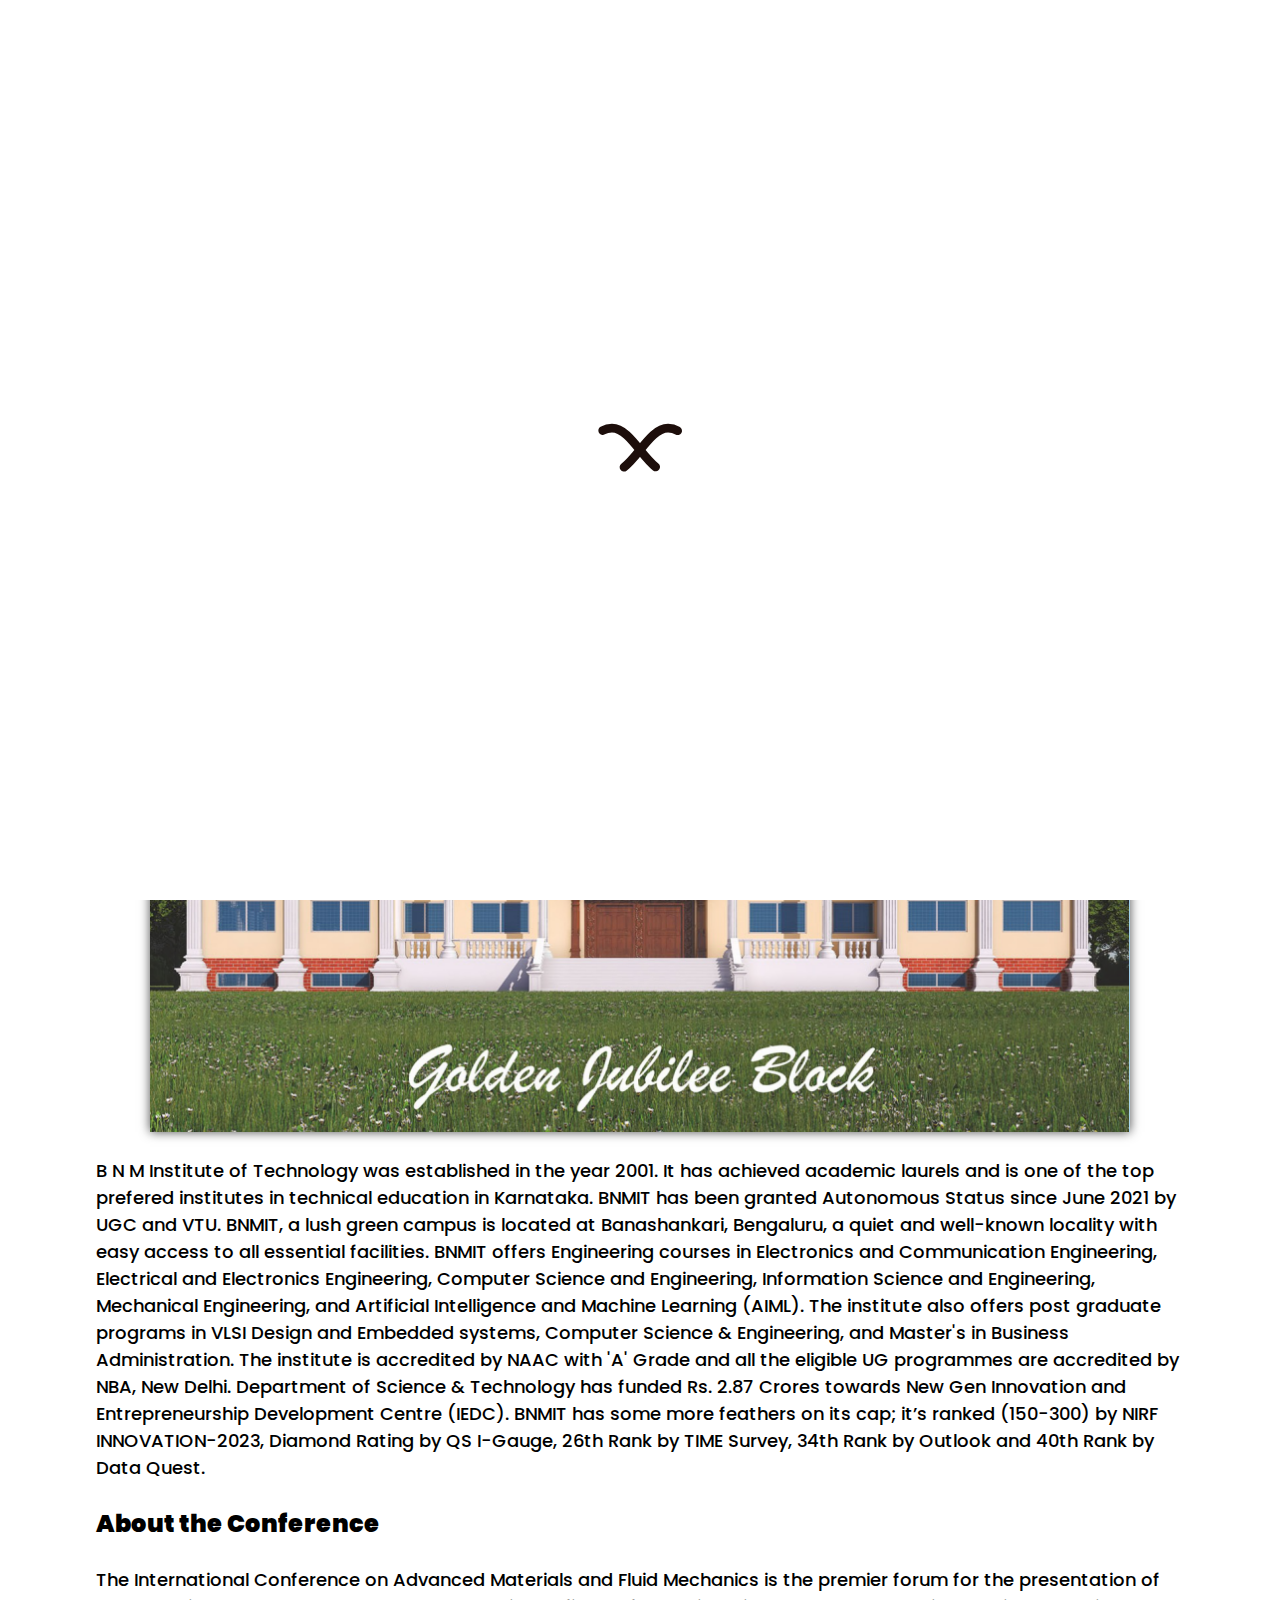
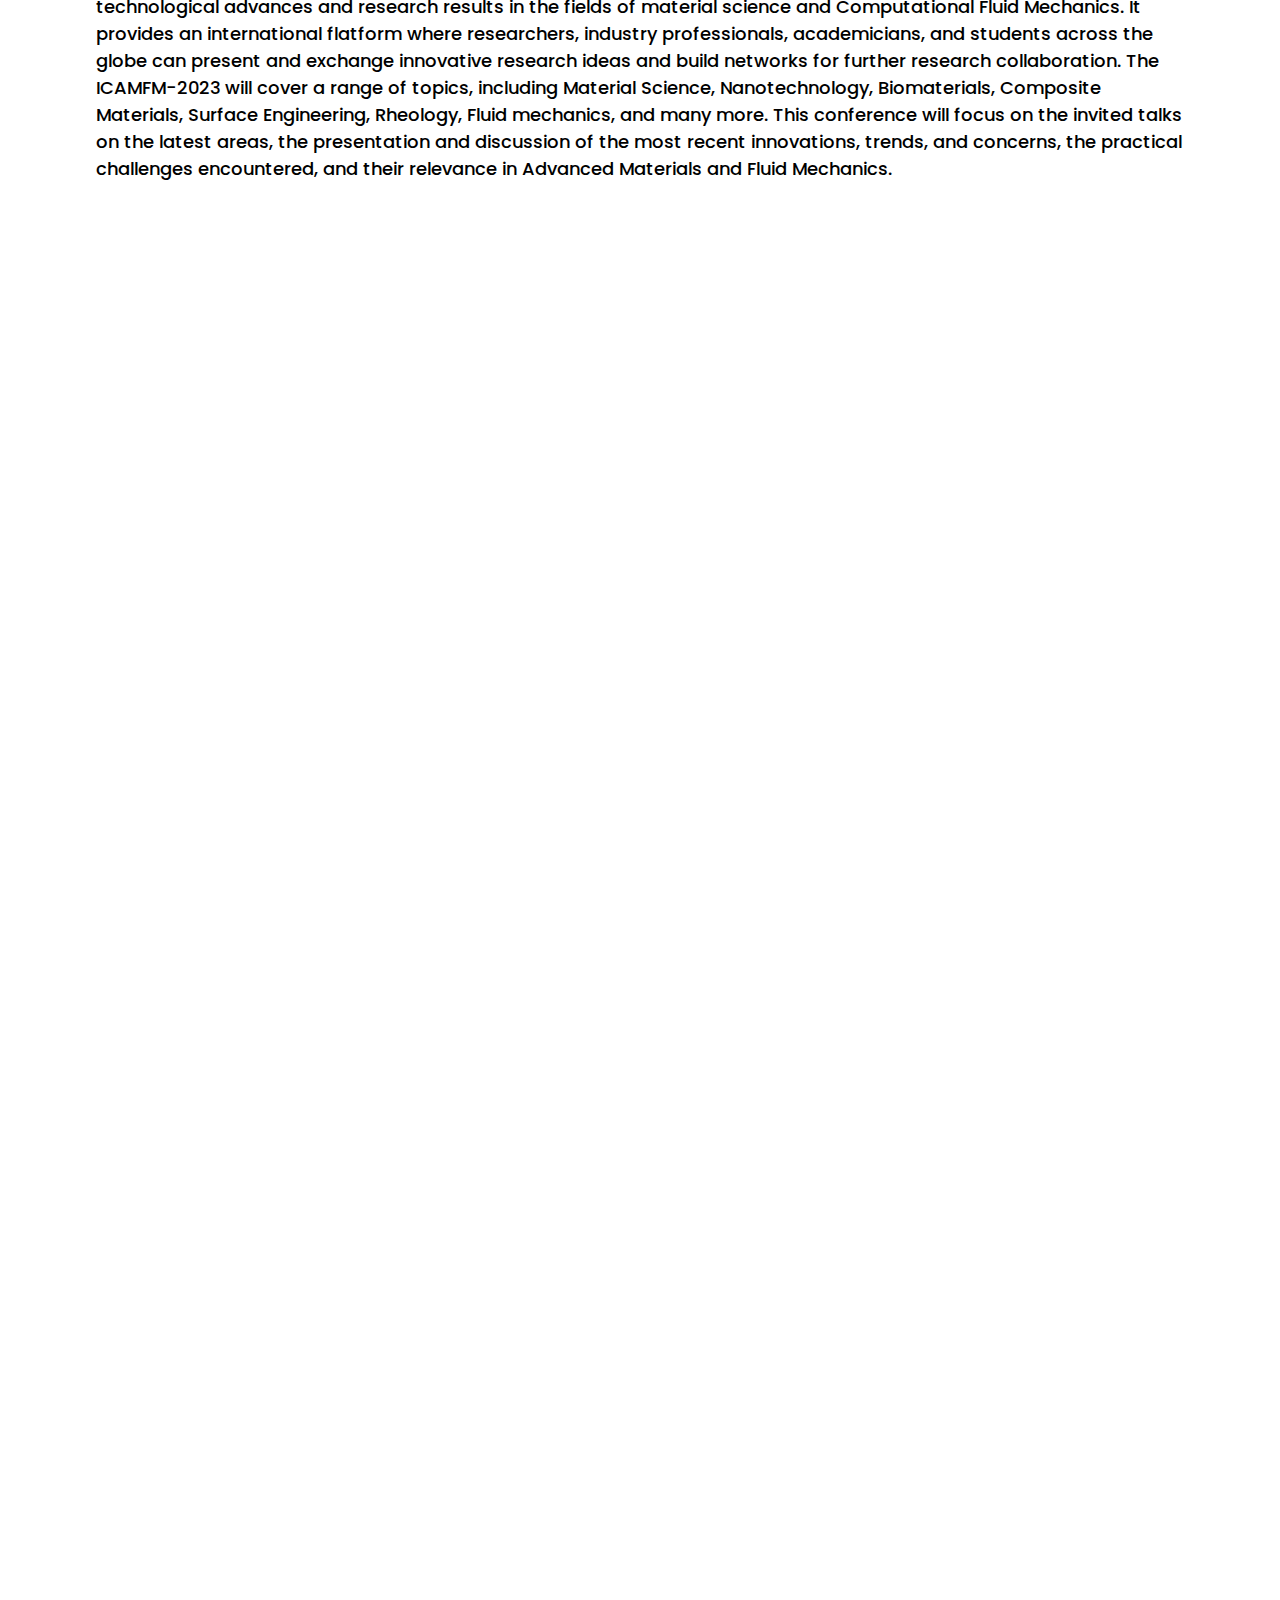
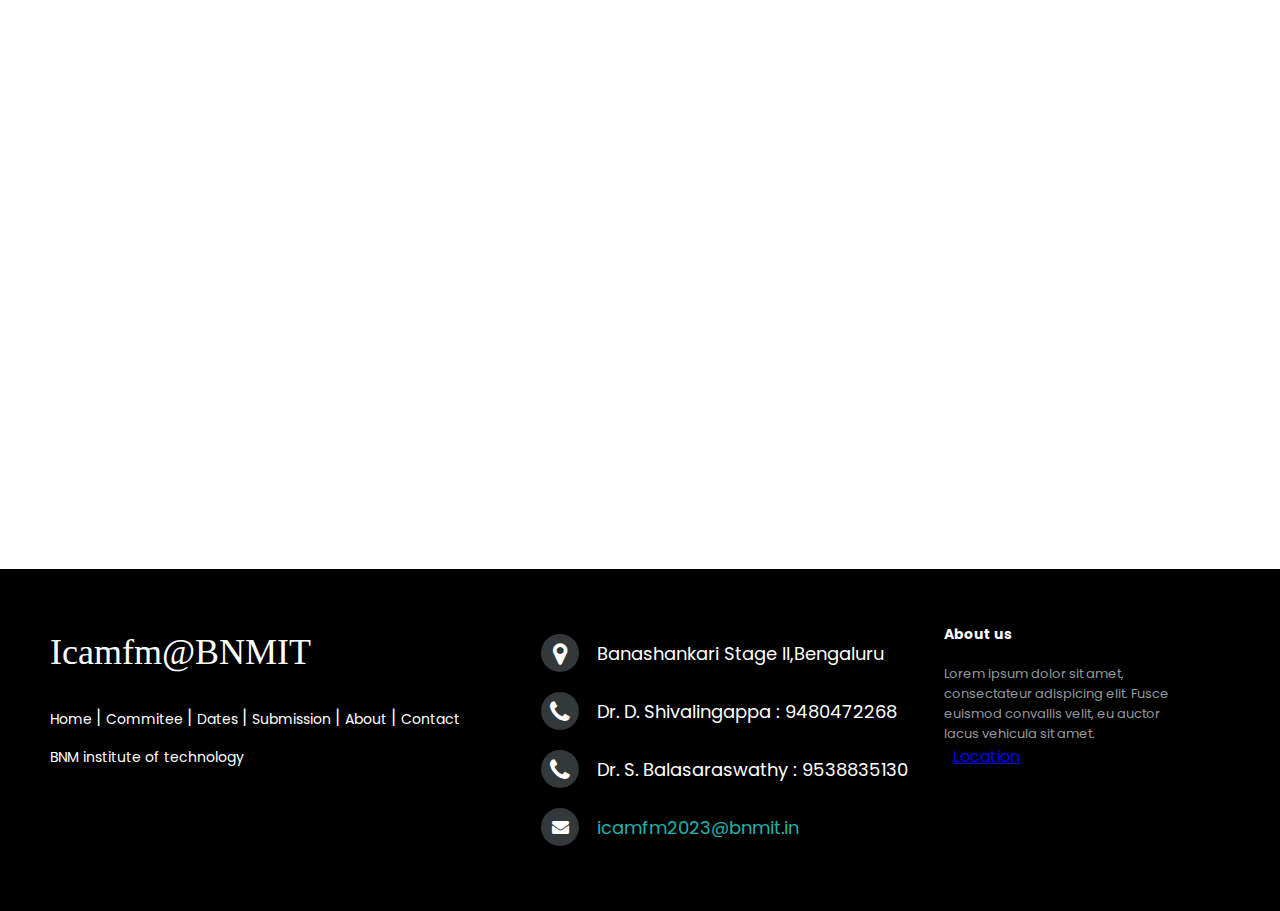
==== about.html @ 5b6c4b41 "Added About Page" ====
<!DOCTYPE html>
<html lang="en">

<head>
    <meta charset="UTF-8" />
    <meta http-equiv="X-UA-Compatible" content="IE=edge" />
    <meta name="viewport" content="width=device-width, initial-scale=1.0" />
    <link rel="icon" type="image/x-icon" href="images/favicon.ico" />
    <title>ICAMFM BNMIT</title>
    <link rel="stylesheet" href="css/callforpaper.css">
    <!-- <link rel="stylesheet" href="css/index.css"> -->
    <link href="https://cdn.jsdelivr.net/npm/bootstrap@5.3.0/dist/css/bootstrap.min.css" rel="stylesheet"
        integrity="sha384-9ndCyUaIbzAi2FUVXJi0CjmCapSmO7SnpJef0486qhLnuZ2cdeRhO02iuK6FUUVM" crossorigin="anonymous" />
    <link href="//fonts.googleapis.com/css?family=Montserrat" rel="stylesheet" />
    <link rel="stylesheet" href="https://cdnjs.cloudflare.com/ajax/libs/font-awesome/4.7.0/css/font-awesome.min.css">

</head>

<body>

    <section class="banner">
        <header class="header">
            <span class="logo1">
                <div class="line">
                    <img class="logo2" src="images/logo1.png" alt="#" />

                    <h2 class="logo">BNM INSTITUTE OF TECHNOLOGY</h2>
                </div>
            </span>
            <div class="nav">
                <input type="checkbox" />
                <span></span>
                <span></span>
                <div class="menu">
                    <li><a href="index.html">Home</a></li>
                    <li><a href="index.html#Commitee">Commitee</a></li>
                    <li><a href="#">Dates</a></li>
                    <li><a href="#">Submission</a></li>
                    <li><a href="#">About</a></li>
                </div>
            </div>
        </header>
    </section>


    <div class="power">
        <img src="images/ICAMFM-header.png" alt="Banner/Header image" />
        <div class="overlay">
            <h3>Powered by © ICAMFM 2023. All rights reserved.</h3>
        </div>
    </div>


    <section class="size">
        <div class="contains">
            <div class="auto-container">
                <p class="sec-title text-left">
                    <h2><strong>About BNMIT</strong> </h2>
                    <br>
                    <div class="power">
                        <img src="images/clg.png" alt="Banner/Header image" />
                    </div>
                    <br>
                    <p>

                        B N M Institute of Technology was established in the year 2001. It has achieved academic
                        laurels and is one of the top prefered institutes in technical education in Karnataka.
                        BNMIT has been granted Autonomous Status since June 2021 by UGC and VTU.
                        BNMIT, a lush green campus is located at Banashankari, Bengaluru, a quiet and well-known
                        locality with easy access to all essential facilities. BNMIT offers Engineering courses in
                        Electronics and Communication Engineering, Electrical and Electronics Engineering, Computer
                        Science and Engineering, Information Science and Engineering, Mechanical Engineering, and
                        Artificial Intelligence and Machine Learning (AIML). The institute also offers post graduate
                        programs in VLSI Design and Embedded systems, Computer Science & Engineering, and
                        Master's in Business Administration. The institute is accredited by NAAC with 'A' Grade and all
                        the eligible UG programmes are accredited by NBA, New Delhi. Department of Science &
                        Technology has funded Rs. 2.87 Crores towards New Gen Innovation and Entrepreneurship
                        Development Centre (IEDC). BNMIT has some more feathers on its cap; it’s ranked (150-300)
                        by NIRF INNOVATION-2023, Diamond Rating by QS I-Gauge, 26th Rank by TIME Survey,
                        34th Rank by Outlook and 40th Rank by Data Quest.
                    </p>




            </div>
            <br>
            <div class="auto-container">
                <p class="sec-title text-left">
                    <h2><strong>About the Conference</strong> </h2>
                    <br>
                    <p>
                        The International Conference on Advanced Materials and Fluid Mechanics is the premier forum
                        for the presentation of technological advances and research results in the fields of material
                        science and Computational Fluid Mechanics. It provides an international flatform where
                        researchers, industry professionals, academicians, and students across the globe can present and
                        exchange innovative research ideas and build networks for further research collaboration. The
                        ICAMFM-2023 will cover a range of topics, including Material Science, Nanotechnology,
                        Biomaterials, Composite Materials, Surface Engineering, Rheology, Fluid mechanics, and many
                        more. This conference will focus on the invited talks on the latest areas, the presentation and
                        discussion of the most recent innovations, trends, and concerns, the practical challenges
                        encountered, and their relevance in Advanced Materials and Fluid Mechanics.

                    </p>




            </div>



    </section>
    <footer class="footer-distributed">
        <div class="footer-left">
            <h3>Icamfm@BNMIT<span></span></h3>

            <p class="footer-links">
                <a href="index.html" class="link-1">Home</a>

                <a href="index.html#Commitee">Commitee</a>

                <a href="#">Dates</a>

                <a href="#">Submission</a>

                <a href="about.html">About</a>

                <a href="call-for-papers.html#contact">Contact</a>
            </p>

            <p class="footer-company-name">BNM institute of technology</p>
        </div>

        <div class="footer-center">
            <div>
                <i class="fa fa-map-marker"></i>
                <p><span></span>Banashankari Stage II,Bengaluru</p>
            </div>

            <div class="placing">
                <i class="fa fa-phone"></i>
                <p>Dr. D. Shivalingappa : 9480472268</p>
            </div>
            <div class="placing">
                <i class="fa fa-phone"></i>
                <p>Dr. S. Balasaraswathy : 9538835130</p>
            </div>

            <div>
                <i class="fa fa-envelope"></i>
                <p><a href="mailto:icamfm2023@bnmit.in">icamfm2023@bnmit.in</a></p>
            </div>
        </div>

        <div class="footer-right">
            <p class="footer-company-about">
                <span>About us</span>
                Lorem ipsum dolor sit amet, consectateur adispicing elit. Fusce
                euismod convallis velit, eu auctor lacus vehicula sit amet.
            </p>
            <i class="fa fa-map-marker"><a href="https://goo.gl/maps/9BNozf8jTQeMBoja8">Location</a></i>

        </div>
    </footer>
    <div id="preloader">
        <div id="preloader">
            <img src="images/Infinity-1s-210px.svg" alt="Preloader" class="loader">
        </div>
        <script src="callforpaper.js"></script>
        <script src="https://cdn.jsdelivr.net/npm/@popperjs/core@2.11.8/dist/umd/popper.min.js"
            integrity="sha384-I7E8VVD/ismYTF4hNIPjVp/Zjvgyol6VFvRkX/vR+Vc4jQkC+hVqc2pM8ODewa9r" crossorigin="anonymous">
        </script>

</body>

</html>
---- css/callforpaper.css ----
@import url("https://fonts.googleapis.com/css2?family=Poppins:wght@300&display=swap");

* {
  margin: 0;
  padding: 0;
  font-family: "Poppins", sans-serif;
}
.banner {
  height: 85px;
}
body {
  background-color: rgb(255, 255, 255);
}
html {
  scroll-behavior: smooth;
}
.header {
  position: fixed;
  top: 0;
  left: 0;
  width: 100%;
  padding: 7px 2px 8px 20px;
  z-index: 1000;
  display: flex;
  justify-content: space-between;
  align-items: center;
  background: transparent;
  -webkit-transition: all ease-out 0.5s;
  -moz-transition: all ease-out 0.5s;
  -o-transition: all ease-out 0.5s;
  transition: all ease-out 0.5s;
}
.active {
  background-color: rgba(32, 32, 32, 0.56);
}
header .logo {
  color: #ffffff;
  text-transform: uppercase;
  cursor: pointer;
  display: flex;
}
.nav,
.menu {
  display: flex;
  justify-content: center;
  align-items: center;
}

.nav {
  margin-right: 61px;
  position: relative;
  background-color: #fff;
  padding: 10px;
  transition: 0.5s;
  border-radius: 50px;
  overflow: hidden;
  box-shadow: 0 8px 15px rgba(0, 0, 0, 0.2);
}

.menu {
  margin: 0;
  padding: 0;
  width: 0;
  overflow: hidden;
  transition: 0.5s;
}

.nav input:checked ~ .menu {
  width: 450px;
}

.menu li {
  list-style: none;
  margin: 0 10px;
}

.menu li a {
  text-decoration: none;
  color: #666;
  text-transform: uppercase;
  font-weight: 600;
  transition: 0.5s;
}

.menu li a:hover {
  color: #161919;
}

.nav input {
  width: 48px;
  height: 41px;
  cursor: pointer;
  opacity: 0;
}

.nav span {
  position: absolute;
  left: 21px;
  width: 29px;
  height: 4px;
  border-radius: 50px;
  background-color: #666;
  pointer-events: none;
  transition: 0.5s;
}

.nav input:checked ~ span {
  background-color: #f974a1;
}

.nav span:nth-child(2) {
  transform: translateY(-8px);
}

.nav input:checked ~ span:nth-child(2) {
  transform: translateY(0) rotate(-45deg);
}
.nav span:nth-child(3) {
  transform: translateY(8px);
}

.nav input:checked ~ span:nth-child(3) {
  transform: translateY(0) rotate(45deg);
}

/* section {
  height: 100vh;
  width: 100%;
} */

.logo1 {
  display: flex;
  justify-content: space-between;
  align-items: flex-end;
}

.logo2 {
  width: 7vw;
}
.line {
  display: flex;
  justify-content: space-between;
  align-items: center;
}
.power {
  margin-top: 50px;
  display: flex;
  justify-content: center;
  align-items: center;
  position: relative;
}
.overlay {
  position: absolute;
  top: -11px;
  left: 50%;
  transform: translate(-50%, -50%);
  z-index: 2;
  display: flex;
  text-align: center;
  color: rgb(49, 48, 48);
}
@import url("https://fonts.googleapis.com/css2?family=Nunito:wght@500;700&display=swap");
.overlay h3 {
  font-family: "Nunito", sans-serif;
  color: #373636;
  margin-bottom: 10px;
}
.power img {
  max-width: 90%;
  height: auto;
  box-shadow: 0 0 10px rgba(0, 0, 0, 0.7);
  display: block;
  margin: 0 auto;
}
.contains {
  margin-right: 7.5%;
  margin-left: 7.5%;
  margin-top: 5%;
  width: 85%;
  height: 350vh;
  border-color: brown;
}
strong {
  position: relative;
}
strong::after {
  content: "";
  position: absolute;
  bottom: -0.125rem;
  left: -0.5rem;
  right: -0.5rem;
  height: 0.75rem;
  z-index: -1;
  background-image: url("https://s3-us-west-2.amazonaws.com/s.cdpn.io/664131/underline.svg");
  background-repeat: no-repeat;
  background-size: cover;
}
.power h3 {
  font-size: 18px;
  font-family: "Open Sans", Verdana, Geneva, Tahoma, sans-serif;
}
.line h2 {
  font-family: "Poppins", sans-serif !important;
  font-size: 25px;
}
.wrapper {
  position: absolute;
  top: 9.4%;
  left: 50%;
  transform: translate(-50%, -50%);
}

.link_wrapper {
  position: relative;
}

.wrapper a {
  display: block;
  width: 250px;
  height: 50px;
  line-height: 50px;
  font-weight: bold;
  text-decoration: none;
  background: #333;
  text-align: center;
  color: #fff;
  text-transform: uppercase;
  letter-spacing: 1px;
  border: 3px solid #333;
  transition: all 0.35s;
}

.icon {
  width: 50px;
  height: 50px;
  border: 3px solid transparent;
  position: absolute;
  transform: rotate(45deg);
  right: 0;
  top: 0;
  z-index: -1;
  transition: all 0.35s;
}

.icon svg {
  width: 30px;
  position: absolute;
  top: calc(50% - 15px);
  left: calc(50% - 15px);
  transform: rotate(-45deg);
  fill: #2ecc71;
  transition: all 0.35s;
}

.wrapper a:hover {
  width: 200px;
  border: 3px solid #2ecc71;
  background: transparent;
  color: #2ecc71;
}

.wrapper a:hover + .icon {
  border: 3px solid #2ecc71;
  right: -25%;
}

P {
  font-size: 18px;
  font-weight: 500;
}
.sec-title1 h2 {
  display: flex;
  align-items: center;
  justify-content: center;
  font-style: italic;
  font-size: 18px;
}
.Submission {
  position: relative;
  top: 30px;
}
h3 {
  font-weight: bold;
}
.alert-heading {
  font-weight: 900;
}
.alert > p {
  font-weight: 400;
}

.alert a {
  display: block;
  width: 250px;
  height: 50px;
  line-height: 50px;
  font-weight: bold;
  text-decoration: none;
  background: #333;
  text-align: center;
  color: #fff;
  text-transform: uppercase;
  letter-spacing: 1px;
  border: 3px solid #333;
  transition: all 0.35s;
}
.alert a:hover {
  width: 300px;
  border: 3px solid #2ecc71;
  background: transparent;
  color: #2ecc71;
}
.contact a:hover {
  width: 300px;
  border: 3px solid #2ecc71;
  background: transparent;
  color: #2ecc71;
}
.container a {
  display: block;
  width: 250px;
  height: 50px;
  line-height: 50px;
  font-weight: bold;
  text-decoration: none;
  background: #333;
  text-align: center;
  color: #fff;
  text-transform: uppercase;
  letter-spacing: 1px;
  border: 3px solid #333;
  transition: all 0.35s;
  position: relative;
  left: 20px;
  bottom: 8px;
  text-decoration: none;
}
.container {
  display: flex;
  justify-content: space-between;
  align-items: center;
}
.center a {
  display: block;
  width: 250px;
  height: 50px;
  line-height: 50px;
  font-weight: bold;
  text-decoration: none;
  background: #333;
  text-align: center;
  color: #fff;
  text-transform: uppercase;
  letter-spacing: 1px;
  border: 3px solid #333;
  transition: all 0.35s;
}
.center a:hover {
  width: 300px;
  border: 3px solid #2ecc71;
  background: transparent;
  color: #2ecc71;
}
.contact {
  display: inline-flex;
  position: relative;
}
.size {
  position: relative;
  height: 380vh;
}
.footer-distributed {
  background: #000;
  box-shadow: 0 1px 1px 0 rgba(0, 0, 0, 0.12);
  box-sizing: border-box;
  width: 100%;
  text-align: left;
  font: bold 16px sans-serif;
  padding: 55px 50px;
}

.footer-distributed .footer-left,
.footer-distributed .footer-center,
.footer-distributed .footer-right {
  display: inline-block;
  vertical-align: top;
}

/* Footer left */

.footer-distributed .footer-left {
  width: 40%;
}

/* The company logo */

.footer-distributed h3 {
  color: #ffffff;
  font: normal 36px "Open Sans", cursive;
  margin: 0;
}

.footer-distributed h3 span {
  color: lightseagreen;
}

/* Footer links */

.footer-distributed .footer-links {
  color: #ffffff;
  margin: 20px 0 12px;
  padding: 0;
}

.footer-distributed .footer-links a {
  display: inline-block;
  line-height: 1.8;
  font-weight: 400;
  text-decoration: none;
  color: inherit;
}

.footer-distributed .footer-company-name {
  color: #ffffff;
  font-size: 14px;
  font-weight: normal;
  margin: 0;
}

/* Footer Center */

.footer-distributed .footer-center {
  width: 35%;
}

.footer-distributed .footer-center i {
  background-color: #33383b;
  color: #ffffff;
  font-size: 25px;
  width: 38px;
  height: 38px;
  border-radius: 50%;
  text-align: center;
  line-height: 42px;
  margin: 10px 15px;
  vertical-align: middle;
}

.footer-distributed .footer-center i.fa-envelope {
  font-size: 17px;
  line-height: 38px;
}

.footer-distributed .footer-center p {
  display: inline-block;
  color: #ffffff;
  font-weight: 400;
  vertical-align: middle;
  margin: 0;
}

.footer-distributed .footer-center p span {
  display: block;
  font-weight: normal;
  font-size: 14px;
  line-height: 2;
}

.footer-distributed .footer-center p a {
  color: lightseagreen;
  text-decoration: none;
}

.footer-distributed .footer-links a:before {
  content: "|";
  font-weight: 300;
  font-size: 20px;
  left: 0;
  color: #fff;
  display: inline-block;
  padding-right: 5px;
}

.footer-distributed .footer-links .link-1:before {
  content: none;
}

/* Footer Right */

.footer-distributed .footer-right {
  width: 20%;
}

.footer-distributed .footer-company-about {
  line-height: 20px;
  color: #92999f;
  font-size: 13px;
  font-weight: normal;
  margin: 0;
}

.footer-distributed .footer-company-about span {
  display: block;
  color: #ffffff;
  font-size: 14px;
  font-weight: bold;
  margin-bottom: 20px;
}

.footer-distributed .footer-icons {
  margin-top: 25px;
}

.footer-distributed .footer-icons i {
  display: inline-block;
  width: 35px;
  height: 35px;
  cursor: pointer;
  background-color: #33383b;
  border-radius: 2px;

  font-size: 20px;
  color: #ffffff;
  text-align: center;
  line-height: 35px;

  margin-right: 3px;
  margin-bottom: 5px;
}
.footer-left p {
  font-size: 14px;
}
@media (max-width: 430px) {
  .contains {
    margin-left: 9%;
    width: 82%;
    margin-right: 5% !important;
    text-align: justify;
  }
  /* .wrapper {
    position: absolute;
    top: 69%;
    left: 53%;
    transform: translate(-50%, -50%);
  } */
  .container {
    display: table-row;
  }
  .contact {
    display: table-row;
  }

  .size {
    height: 673vh !important;
  }

  .footer-distributed {
    font: bold 14px sans-serif;
  }

  .footer-distributed .footer-left,
  .footer-distributed .footer-center,
  .footer-distributed .footer-right {
    display: block;
    width: 100%;
    margin-bottom: 40px;
    text-align: center;
  }

  .footer-distributed .footer-center i {
    margin-left: 0;
  }
  .placing {
    width: 225px;
  }
  .footer-center {
    width: 20px;
  }
  .image-container img {
    width: 100%;
    height: 525px;
  }
  .image-container::after {
    height: 525px;
  }
  .overlay h3 {
    font-size: 0.5em;
  }
  .nav {
    display: none !important;
  }
  .logo2 {
    width: 16vw;
  }
  h2 {
    font-size: 17px;
  }
  .Commitee {
    height: 124vh;
  }
  /* Adjust card width and margin */
  .card {
    width: 100%;
    margin: 10px;
    height: auto;
    min-height: unset;
  }

  .card .card-img {
    transform: unset;
    margin: 0;
  }

  .card:hover .card-img {
    transform: unset;
  }

  .card-content {
    padding-left: 10px;
    padding-right: 10px;
  }

  .btn {
    min-width: 30px;
    margin: 5px;
  }

  .slider {
    height: auto;
    min-height: 250px;
  }

  .slider:after,
  .slider:before {
    display: none;
  }
  .Commitee > img {
    display: flex;
    align-items: center;
    justify-content: center;
    position: relative;
    left: 0px;
    top: 90px;
    width: 390px;
  }
  .contains {
    height: 690vh;
  }
  .line h2 {
    font-size: 18px;
  }
  .wrapper {
    position: absolute;
    top: 10.54%;
    left: 50%;
    transform: translate(-50%, -50%);
  }
  .wrapper a {
    display: block;
    width: 200px;
    height: 40px;
    line-height: 40px;
    font-weight: bold;
    text-decoration: none;
    background: #333;
    text-align: center;
    color: #fff;
    text-transform: uppercase;
    letter-spacing: 1px;
    border: 3px solid #333;
    transition: all 0.35s;
  }
}
#preloader {
  position: fixed;
  top: 0;
  left: 0;
  width: 100%;
  height: 100%;
  background-color: #fff;
  z-index: 9999;
  opacity: 1;
  transition: opacity 0.5s ease-in;
}

#preloader.fade-out {
  opacity: 0;
}

.loader {
  width: 130px;
  height: 130px;
  animation: spin 1s linear infinite;
  position: absolute;
  top: 50%;
  left: 50%;
  transform: translate(-50%, -50%);
}

.loader-circle {
  fill: none;
  stroke: #3498db;
  stroke-width: 8;
  stroke-dasharray: 150;
  stroke-dashoffset: 0;
  animation: dash 1.5s ease-in-out infinite;
}

/* @keyframes spin {
  0% {
    transform: rotate(0deg);
  }
  100% {
    transform: rotate(360deg);
  }
} */

@keyframes dash {
  0% {
    stroke-dashoffset: 150;
  }
  50% {
    stroke-dashoffset: 0;
  }
  100% {
    stroke-dashoffset: -150;
  }
}
---- css/index.css ----
@import url("https://fonts.googleapis.com/css?family=Poppins:200,300,400,500,600,700,800,900&display=swap");
* {
  margin: 0;
  padding: 0;
  box-sizing: border-box;
  font-family: "Poppins", sans-serif !important;
}
html {
  scroll-behavior: smooth;
}
.header {
  position: fixed;
  top: 0;
  left: 0;
  width: 100%;
  padding: 7px 2px 8px 20px;
  z-index: 1000;
  display: flex;
  justify-content: space-between;
  align-items: center;
  background: transparent;
  -webkit-transition: all ease-out 0.5s;
  -moz-transition: all ease-out 0.5s;
  -o-transition: all ease-out 0.5s;
  transition: all ease-out 0.5s;
}
.active {
  background-color: rgba(32, 32, 32, 0.56);
}
header .logo {
  color: #ffffff;
  text-transform: uppercase;
  cursor: pointer;
  display: flex;
}
body {
  min-height: 100vh;
  font-family: "Open Sans", Verdana, Geneva, Tahoma, sans-serif;
  background: rgb(240, 240, 240);
}

.nav,
.menu {
  display: flex;
  justify-content: center;
  align-items: center;
}

.nav {
  margin-right: 61px;
  position: relative;
  background-color: #fff;
  padding: 10px;
  transition: 0.5s;
  border-radius: 50px;
  overflow: hidden;
  box-shadow: 0 8px 15px rgba(0, 0, 0, 0.2);
}

.menu {
  margin: 0;
  padding: 0;
  width: 0;
  overflow: hidden;
  transition: 0.5s;
}

.nav input:checked ~ .menu {
  width: 450px;
}

.menu li {
  list-style: none;
  margin: 0 10px;
}

.menu li a {
  text-decoration: none;
  color: #666;
  text-transform: uppercase;
  font-weight: 600;
  transition: 0.5s;
}

.menu li a:hover {
  color: #161919;
}

.nav input {
  width: 48px;
  height: 41px;
  cursor: pointer;
  opacity: 0;
}

.nav span {
  position: absolute;
  left: 21px;
  width: 29px;
  height: 4px;
  border-radius: 50px;
  background-color: #666;
  pointer-events: none;
  transition: 0.5s;
}

.nav input:checked ~ span {
  background-color: #f974a1;
}

.nav span:nth-child(2) {
  transform: translateY(-8px);
}

.nav input:checked ~ span:nth-child(2) {
  transform: translateY(0) rotate(-45deg);
}
.nav span:nth-child(3) {
  transform: translateY(8px);
}

.nav input:checked ~ span:nth-child(3) {
  transform: translateY(0) rotate(45deg);
}

/* section {
  height: 100vh;
  width: 100%;
} */

.logo1 {
  display: flex;
  justify-content: space-between;
  align-items: flex-end;
}

.logo2 {
  width: 7vw;
}
.line {
  display: flex;
  justify-content: space-between;
  align-items: center;
}
.image-container {
  position: relative;
}
.image-container::after {
  content: "";
  position: absolute;
  top: 0;
  left: 0;
  width: 100%;
  height: 100vh;
  background-image: linear-gradient(
    to right top,
    #1d1d1d,
    #4e4e4e,
    #858585,
    #c0c0c0,
    #ffffff
  );
  background-image: linear-gradient(
    to right top,
    rgba(29, 29, 29, 1),
    rgba(78, 78, 78, 0.7),
    rgba(133, 133, 133, 0.6),
    rgba(192, 192, 192, 0.3),
    rgba(255, 255, 255, 0.1)
  );
  pointer-events: none;
}

.image-container img {
  width: 100%;
  height: 100vh;
}

.power {
  margin-top: 50px;
  display: flex;
  justify-content: center;
  align-items: center;
  position: relative;
}
.overlay {
  position: absolute;
  top: -11px;
  left: 50%;
  transform: translate(-50%, -50%);
  z-index: 2;
  display: flex;
  text-align: center;
  color: rgb(49, 48, 48);
}
@import url("https://fonts.googleapis.com/css2?family=Nunito:wght@500;700&display=swap");
.overlay h3 {
  font-family: "Nunito", sans-serif;
  color: #373636;
  margin-bottom: 10px;
}
.power img {
  max-width: 90%;
  height: auto;
  box-shadow: 0 0 10px rgba(0, 0, 0, 0.7);
  display: block;
  margin: 0 auto;
}
.card {
  width: 300px;
  min-width: 300px;
  height: 470px;
  background: #fff;
  border-radius: 30px;
  position: relative;
  z-index: 50;
  margin: 25px;
  cursor: pointer;
  transition: all 0.25s ease;
  box-shadow: 0px 0px 0px 0px rgba(0, 0, 0, 0.08);
}

.card:hover {
  transform: translate(0, -10px);
  box-shadow: 0px 17px 35px 0px rgba(0, 0, 0, 0.07);
}

.card h4 {
  position: absolute;
  left: 0;
  top: 0;
  padding: 15px;
}

.card i {
  position: absolute;
  right: 0;
  top: 0;
  padding: 15px;
  font-size: 1.4rem;
  line-height: 3.2rem;
}

.card .card-text {
  padding: 20px;
}

p {
  font-size: 0.8rem;
  opacity: 0.6;
  margin-top: 10px;
}

.card .card-img {
  transform: translate(90px, -10px);
  margin: 0 30px;
  display: flex;
  align-items: center;
  justify-content: center;
  transition: all 0.35s ease-out;
}

.card img {
  height: 180px;
  border-radius: 20px;
}

.card img.blur {
  position: absulute;
  filter: blur(15px);
  z-index: -1;
  opacity: 0.4;
  transform: translate(-160px, 30px);
  transition: all 0.35s ease-out;
}

.card:hover .card-img {
  transform: translate(70px, -15px);
}

.card:hover .card-img img.blur {
  transform: translate(-100px, 35px) scale(0.85);
  opacity: 0.25;
  filter: blur(20px);
}

.card-content {
  display: flex;
  align-items: center;
  justify-content: flex-start;
  width: 100%;
  overflow: auto;
  padding-top: 0px;
  padding-left: 60px;
  padding-right: 50px;
  scroll-behavior: smooth;
}

.card-content::-webkit-scrollbar {
  height: 0px;
}

.card-content:after {
  content: "";
  display: block;
  min-width: 20px;
  height: 100px;
  position: relative;
}

.btn {
  min-width: 60px;
  margin: auto 30px;
  height: 60px;
  border-radius: 20px;
  background: #fff;
  border: 0px;
  outline: none;
  cursor: pointer;
  z-index: 9999;
  box-shadow: 0px 0px 0px 0px rgba(0, 0, 0, 0.08);
  transition: all 0.25s ease;
}

.btn:hover {
  box-shadow: 0px 17px 35px 0px rgba(0, 0, 0, 0.07);
}

.btn i {
  font-size: 1.2rem;
}

.slider1 {
  display: flex;
  align-items: center;
  justify-content: center;
  background: rgb(240, 240, 240);
  width: 100%;
  height: 90vh;
  overflow: hidden;
}

.slider1:after {
  content: "";
  left: 98px;
  height: 90vh;
  position: absolute;
  width: 150px;
  z-index: 100;
  background: linear-gradient(
    90deg,
    rgb(242, 243, 248) 0%,
    rgba(242, 243, 248, 0) 100%
  );
  pointer-events: none;
}

.slider1:before {
  content: "";
  right: 98px;
  height: 90vh;
  position: absolute;
  width: 150px;
  z-index: 100;
  background: linear-gradient(
    90deg,
    rgba(242, 243, 248, 0) 0%,
    rgba(242, 243, 248, 1) 100%
  );
  pointer-events: none;
}

.Speakers {
  padding-top: 120px;
}

.Speakers-text {
  display: flex;
  align-items: center;
  justify-content: center;
  margin-bottom: 0px;
}
@import url("https://fonts.googleapis.com/css2?family=Montserrat:wght@900&display=swap");
.Speakers-text h1 {
  font-size: 2.5rem;
  font-family: "Montserrat", sans-serif;
  font-weight: 900 !important;
}
.Commitee > img {
  display: flex;
  align-items: center;
  justify-content: center;
  position: relative;
  left: 190px;
  top: 90px;
  width: 80%;
}

.Commitee {
  height: 300vh;
}

.footer-distributed {
  background: #000;
  box-shadow: 0 1px 1px 0 rgba(0, 0, 0, 0.12);
  box-sizing: border-box;
  width: 100%;
  text-align: left;
  font: bold 16px sans-serif;
  padding: 55px 50px;
  position: relative;
  bottom: 0px;
}

.footer-distributed .footer-left,
.footer-distributed .footer-center,
.footer-distributed .footer-right {
  display: inline-block;
  vertical-align: top;
}

/* Footer left */

.footer-distributed .footer-left {
  width: 40%;
}

/* The company logo */

.footer-distributed h3 {
  color: #ffffff;
  font: normal 36px "Open Sans", cursive;
  margin: 0;
}

.footer-distributed h3 span {
  color: lightseagreen;
}

/* Footer links */

.footer-distributed .footer-links {
  color: #ffffff;
  margin: 20px 0 12px;
  padding: 0;
}

.footer-distributed .footer-links a {
  display: inline-block;
  line-height: 1.8;
  font-weight: 400;
  text-decoration: none;
  color: inherit;
}

.footer-distributed .footer-company-name {
  color: #ffffff;
  font-size: 14px;
  font-weight: normal;
  margin: 0;
}

/* Footer Center */

.footer-distributed .footer-center {
  width: 35%;
}

.footer-distributed .footer-center i {
  background-color: #33383b;
  color: #ffffff;
  font-size: 25px;
  width: 38px;
  height: 38px;
  border-radius: 50%;
  text-align: center;
  line-height: 42px;
  margin: 10px 15px;
  vertical-align: middle;
}

.footer-distributed .footer-center i.fa-envelope {
  font-size: 17px;
  line-height: 38px;
}

.footer-distributed .footer-center p {
  display: inline-block;
  color: #ffffff;
  font-weight: 400;
  vertical-align: middle;
  margin: 0;
}

.footer-distributed .footer-center p span {
  display: block;
  font-weight: normal;
  font-size: 14px;
  line-height: 2;
}

.footer-distributed .footer-center p a {
  color: lightseagreen;
  text-decoration: none;
}

.footer-distributed .footer-links a:before {
  content: "|";
  font-weight: 300;
  font-size: 20px;
  left: 0;
  color: #fff;
  display: inline-block;
  padding-right: 5px;
}

.footer-distributed .footer-links .link-1:before {
  content: none;
}

/* Footer Right */

.footer-distributed .footer-right {
  width: 20%;
}

.footer-distributed .footer-company-about {
  line-height: 20px;
  color: #92999f;
  font-size: 13px;
  font-weight: normal;
  margin: 0;
}

.footer-distributed .footer-company-about span {
  display: block;
  color: #ffffff;
  font-size: 14px;
  font-weight: bold;
  margin-bottom: 20px;
}

.footer-distributed .footer-icons {
  margin-top: 25px;
}

.footer-distributed .footer-icons i {
  display: inline-block;
  width: 35px;
  height: 35px;
  cursor: pointer;
  background-color: #33383b;
  border-radius: 2px;

  font-size: 20px;
  color: #ffffff;
  text-align: center;
  line-height: 35px;

  margin-right: 3px;
  margin-bottom: 5px;
}
.progress-bar {
  background-color: #2b2d2f;
  height: 5px;
  transition: width 0.3s;
}

.news-ticker-container {
  margin-top: 40px;
  width: 100%;
  height: 40px;
  overflow: hidden;
  background-color: #3e3e3e;
  display: flex;
  align-items: center;
}

.notification-icon {
  margin-right: 10px;
  color: #fff;
}

.notification-icon img {
  height: 40px;
  width: 40px;
}

.news-ticker-wrapper {
  flex: 1;
  overflow: hidden;
}

.news-ticker {
  list-style-type: none;
  margin: 0;
  padding: 0;
  display: flex;
  animation: marquee 15s linear infinite;
}

.news-ticker li {
  padding: 0 20px;
  line-height: 40px;
  color: #fff;
  font-size: 16px;
  font-family: Arial, sans-serif;
  text-transform: uppercase;
}

@keyframes marquee {
  0% {
    transform: translateX(100%);
  }
  100% {
    transform: translateX(-100%);
  }
}

/* If you don't want the footer to be responsive, remove these media queries */

@media (max-width: 600px) {
  .news-ticker-container {
    height: auto;
    padding: 10px;
  }

  .notification-icon {
    margin-right: 5px;
  }

  .notification-icon i {
    font-size: 18px;
  }

  .news-ticker-wrapper {
    overflow: scroll;
  }

  .news-ticker {
    flex-wrap: nowrap;
  }

  .news-ticker li {
    padding: 0 5px;
    line-height: 30px;
    font-size: 12px;
  }
  .footer-distributed {
    font: bold 14px sans-serif;
  }

  .footer-distributed .footer-left,
  .footer-distributed .footer-center,
  .footer-distributed .footer-right {
    display: block;
    width: 100%;
    margin-bottom: 40px;
    text-align: center;
  }

  .footer-distributed .footer-center i {
    margin-left: 0;
  }
  .placing {
    width: 225px;
  }
  .footer-center {
    width: 20px;
  }
  .image-container img {
    width: 100%;
    height: 525px;
  }
  .image-container::after {
    height: 525px;
  }
  .overlay h3 {
    font-size: 0.5em;
  }
  .banner {
    height: 418px;
  }
  .nav {
    display: none;
  }
  .logo2 {
    width: 16vw;
  }
  h2 {
    font-size: 17px;
  }
  .Commitee {
    height: 124vh;
  }
  /* Adjust card width and margin */
  .card {
    width: 100%;
    margin: 10px;
    height: auto;
    min-height: unset;
  }

  .card .card-img {
    transform: unset;
    margin: 0;
  }

  .card:hover .card-img {
    transform: unset;
  }

  .card-content {
    padding-left: 10px;
    padding-right: 10px;
  }

  .btn {
    min-width: 30px;
    margin: 5px;
  }

  .slider1 {
    height: auto;
    min-height: 250px;
  }

  .slider1:after,
  .slider1:before {
    display: none;
  }
  .Commitee > img {
    display: flex;

    align-items: center;
    justify-content: center;
    position: relative;
    left: 0px;
    top: 90px;
    width: 390px;
  }
}
#preloader {
  position: fixed;
  top: 0;
  left: 0;
  width: 100%;
  height: 100%;
  background-color: #fff;
  z-index: 9999;
  opacity: 1;
  transition: opacity 0.5s ease-in;
}

#preloader.fade-out {
  opacity: 0;
}

.loader {
  width: 130px;
  height: 130px;
  animation: spin 1s linear infinite;
  position: absolute;
  top: 50%;
  left: 50%;
  transform: translate(-50%, -50%);
}

.loader-circle {
  fill: none;
  stroke: #3498db;
  stroke-width: 8;
  stroke-dasharray: 150;
  stroke-dashoffset: 0;
  animation: dash 1.5s ease-in-out infinite;
}

/* @keyframes spin {
  0% {
    transform: rotate(0deg);
  }
  100% {
    transform: rotate(360deg);
  }
} */

@keyframes dash {
  0% {
    stroke-dashoffset: 150;
  }
  50% {
    stroke-dashoffset: 0;
  }
  100% {
    stroke-dashoffset: -150;
  }
}
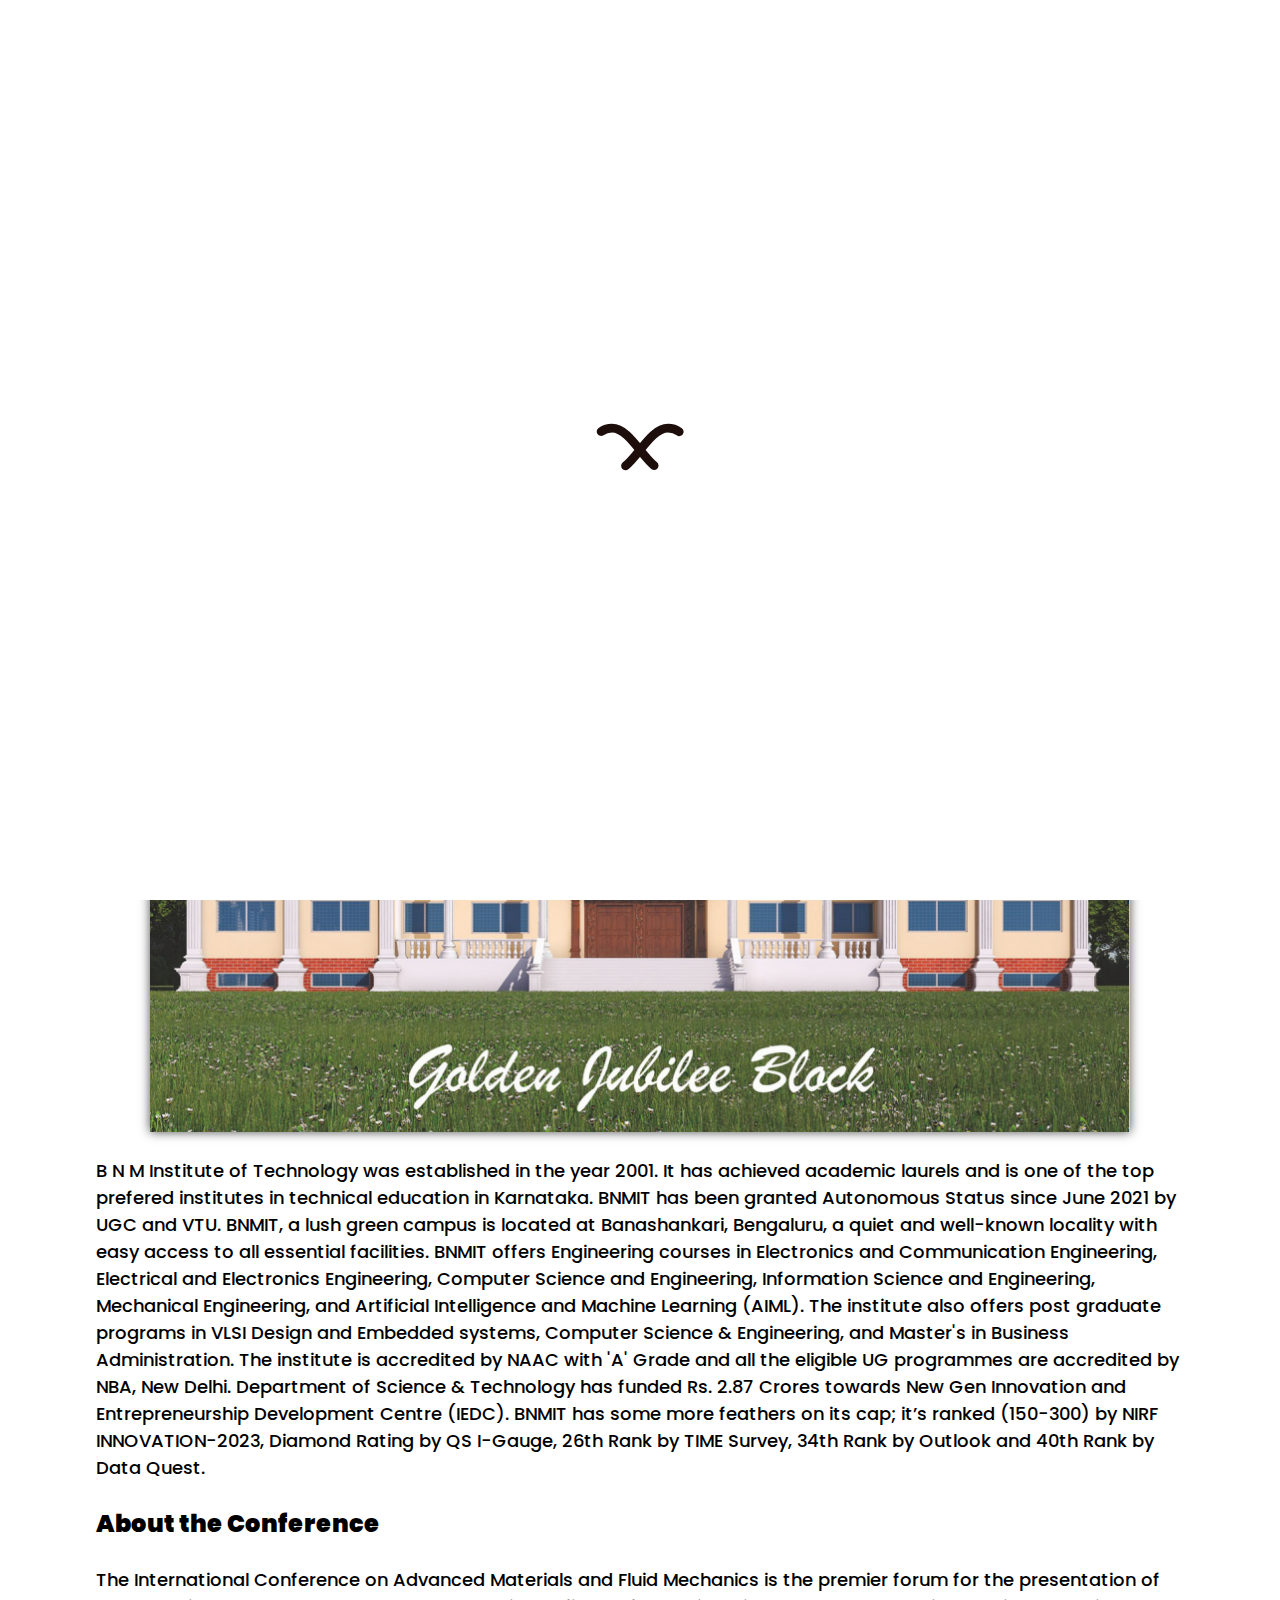
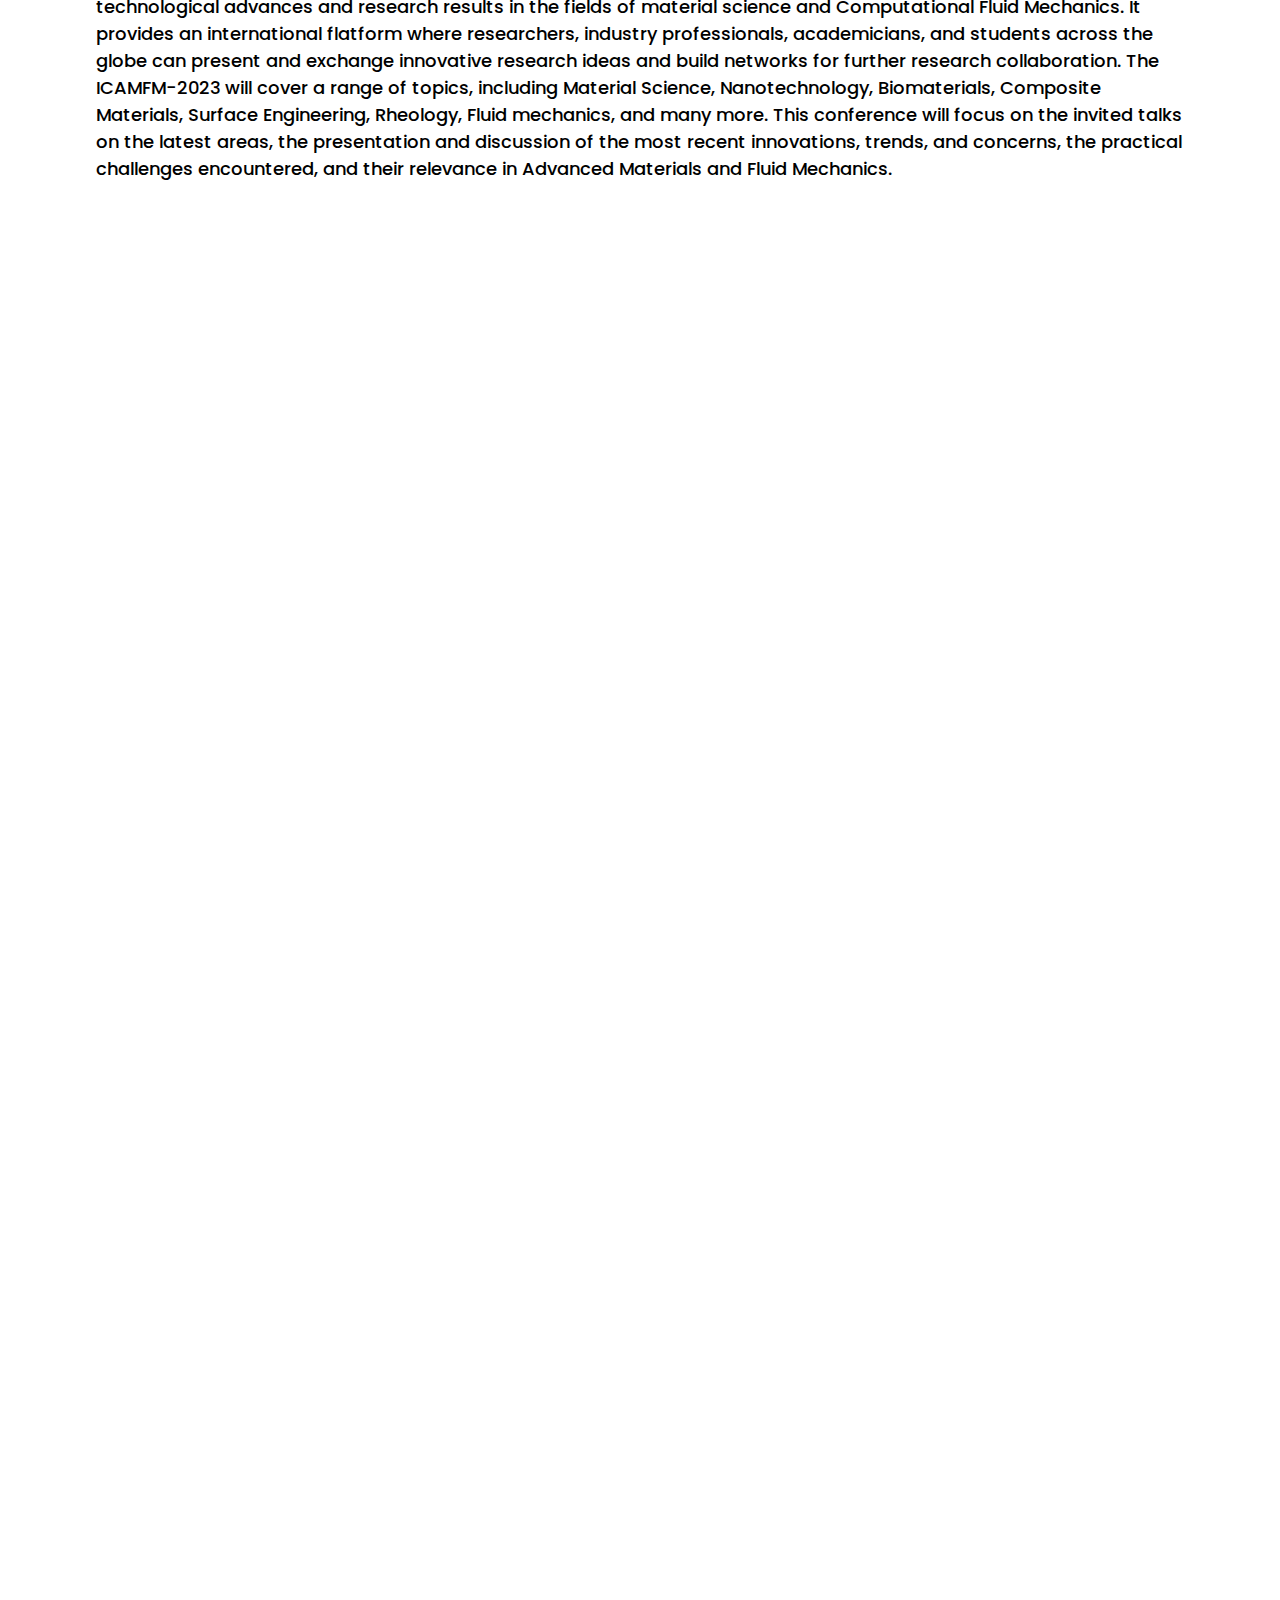
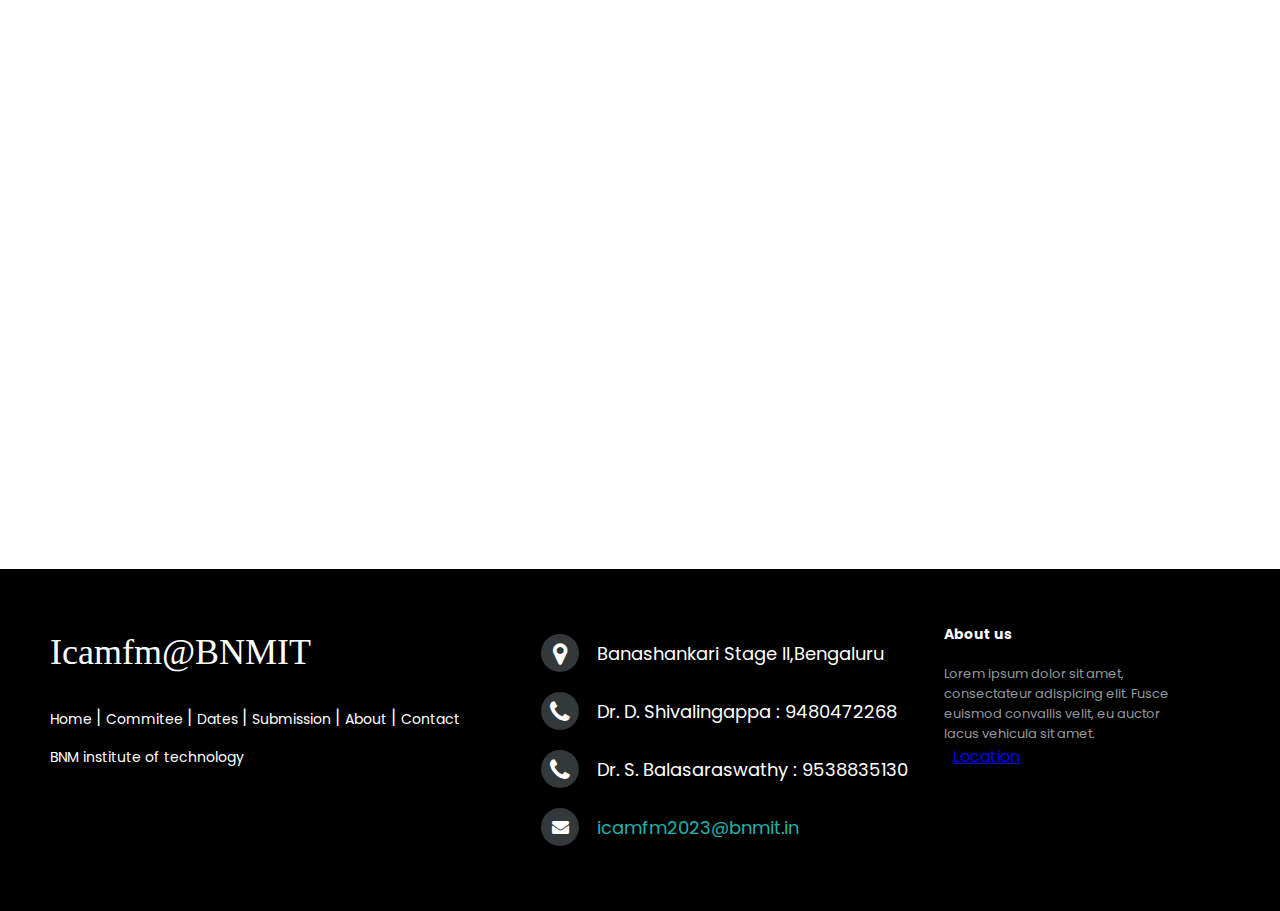
==== commit 21c0b687: "Fixed Typo in footer and link" ====
--- a/about.html
+++ b/about.html
@@ -122,7 +122,7 @@
 
                 <a href="#">Dates</a>
 
-                <a href="#">Submission</a>
+                <a href="call-for-papers.html">Submission</a>
 
                 <a href="about.html">About</a>
 
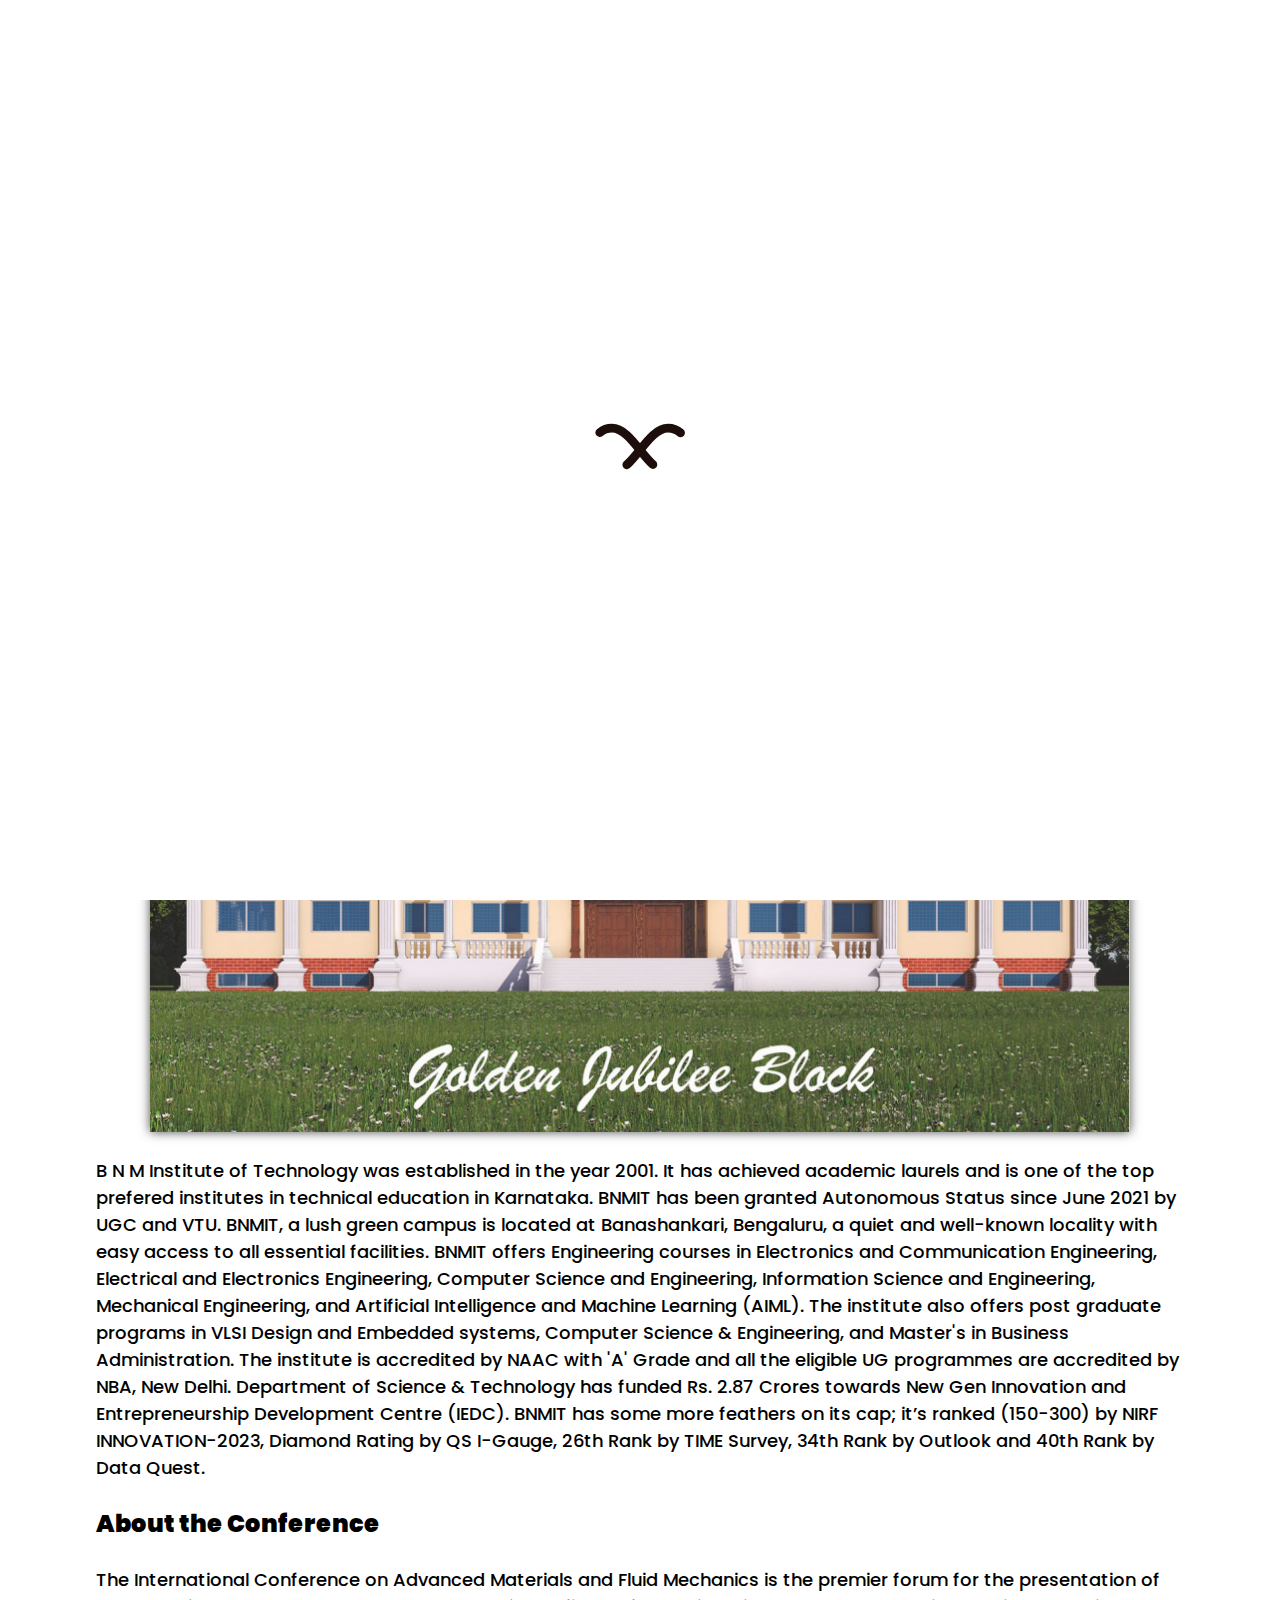
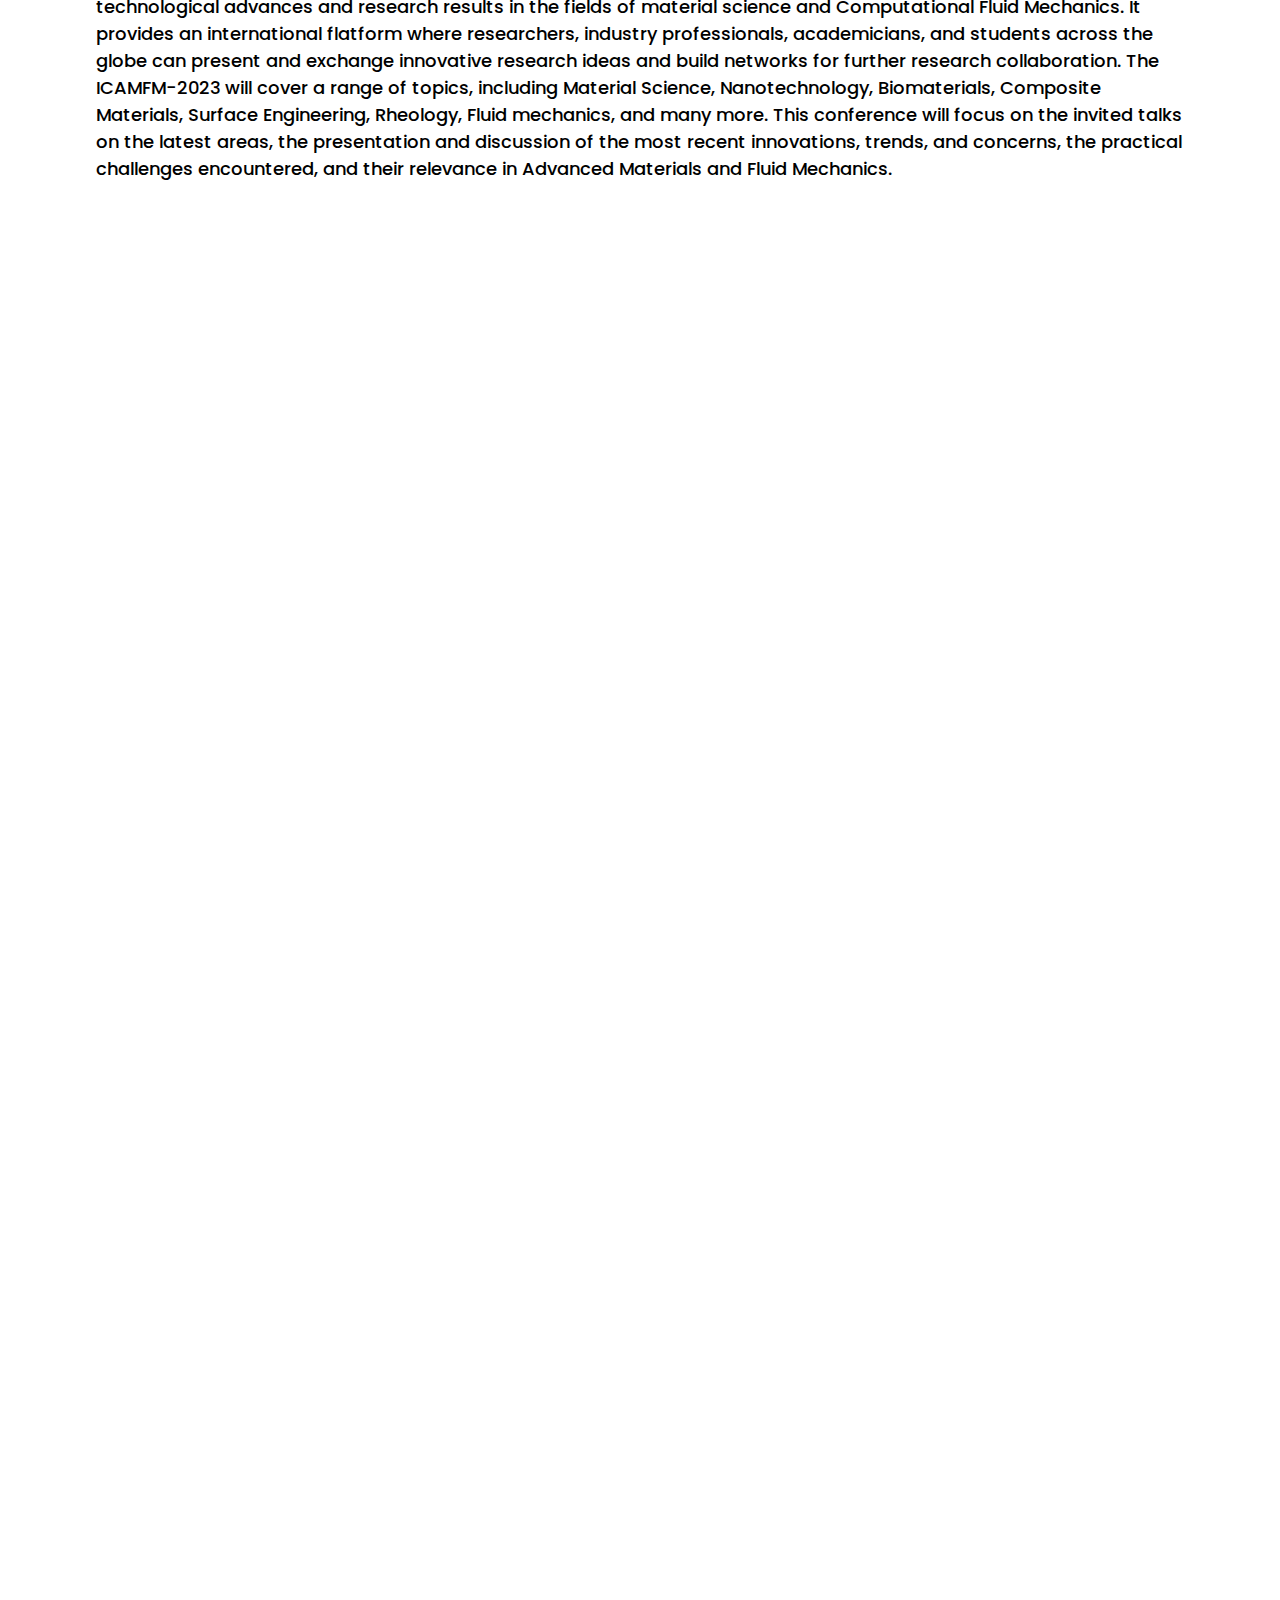
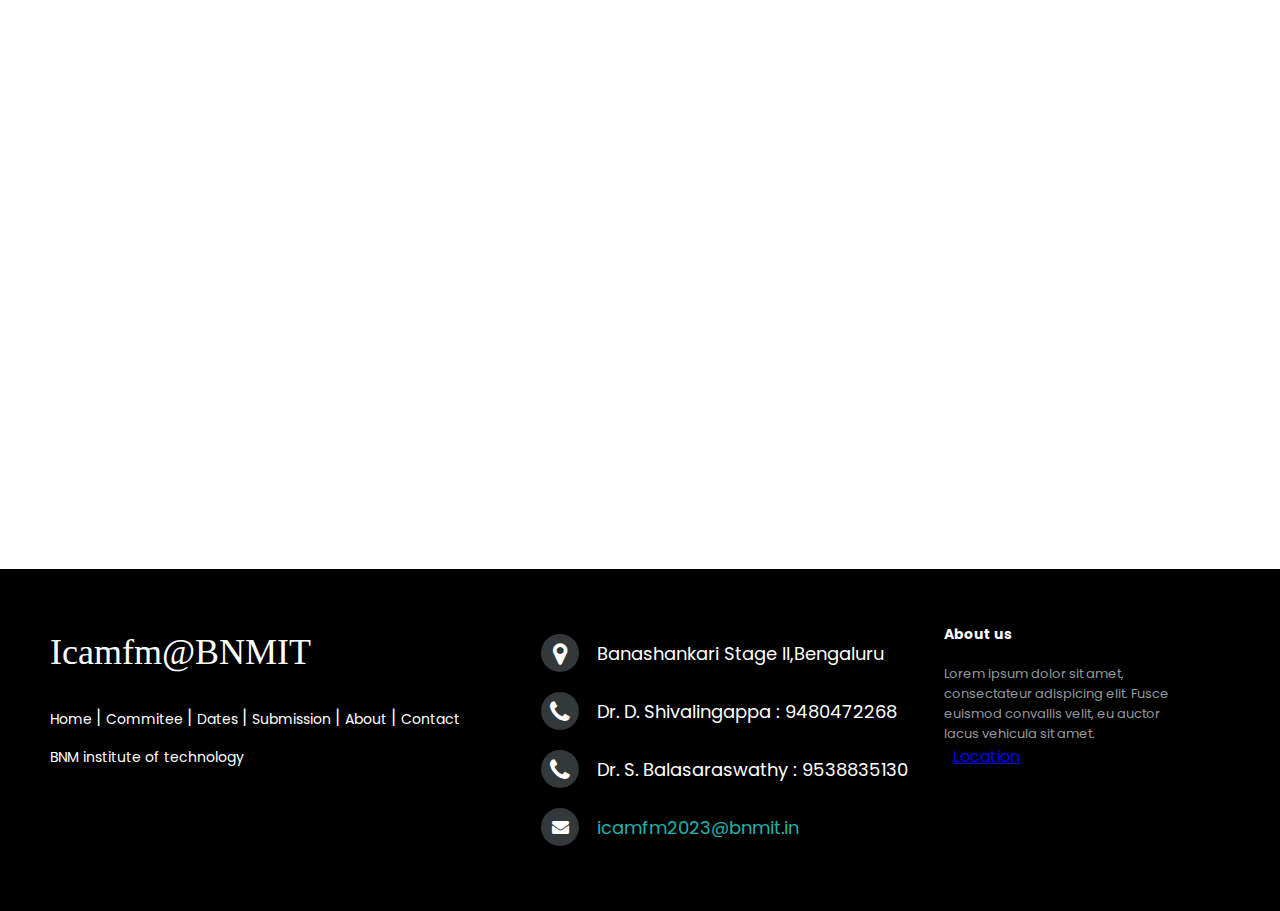
==== commit 89f0fc00: "Image Display in about" ====
--- a/about.html
+++ b/about.html
@@ -35,7 +35,7 @@
                     <li><a href="index.html">Home</a></li>
                     <li><a href="index.html#Commitee">Commitee</a></li>
                     <li><a href="#">Dates</a></li>
-                    <li><a href="#">Submission</a></li>
+                    <li><a href="call-for-papers.html">Submission</a></li>
                     <li><a href="#">About</a></li>
                 </div>
             </div>
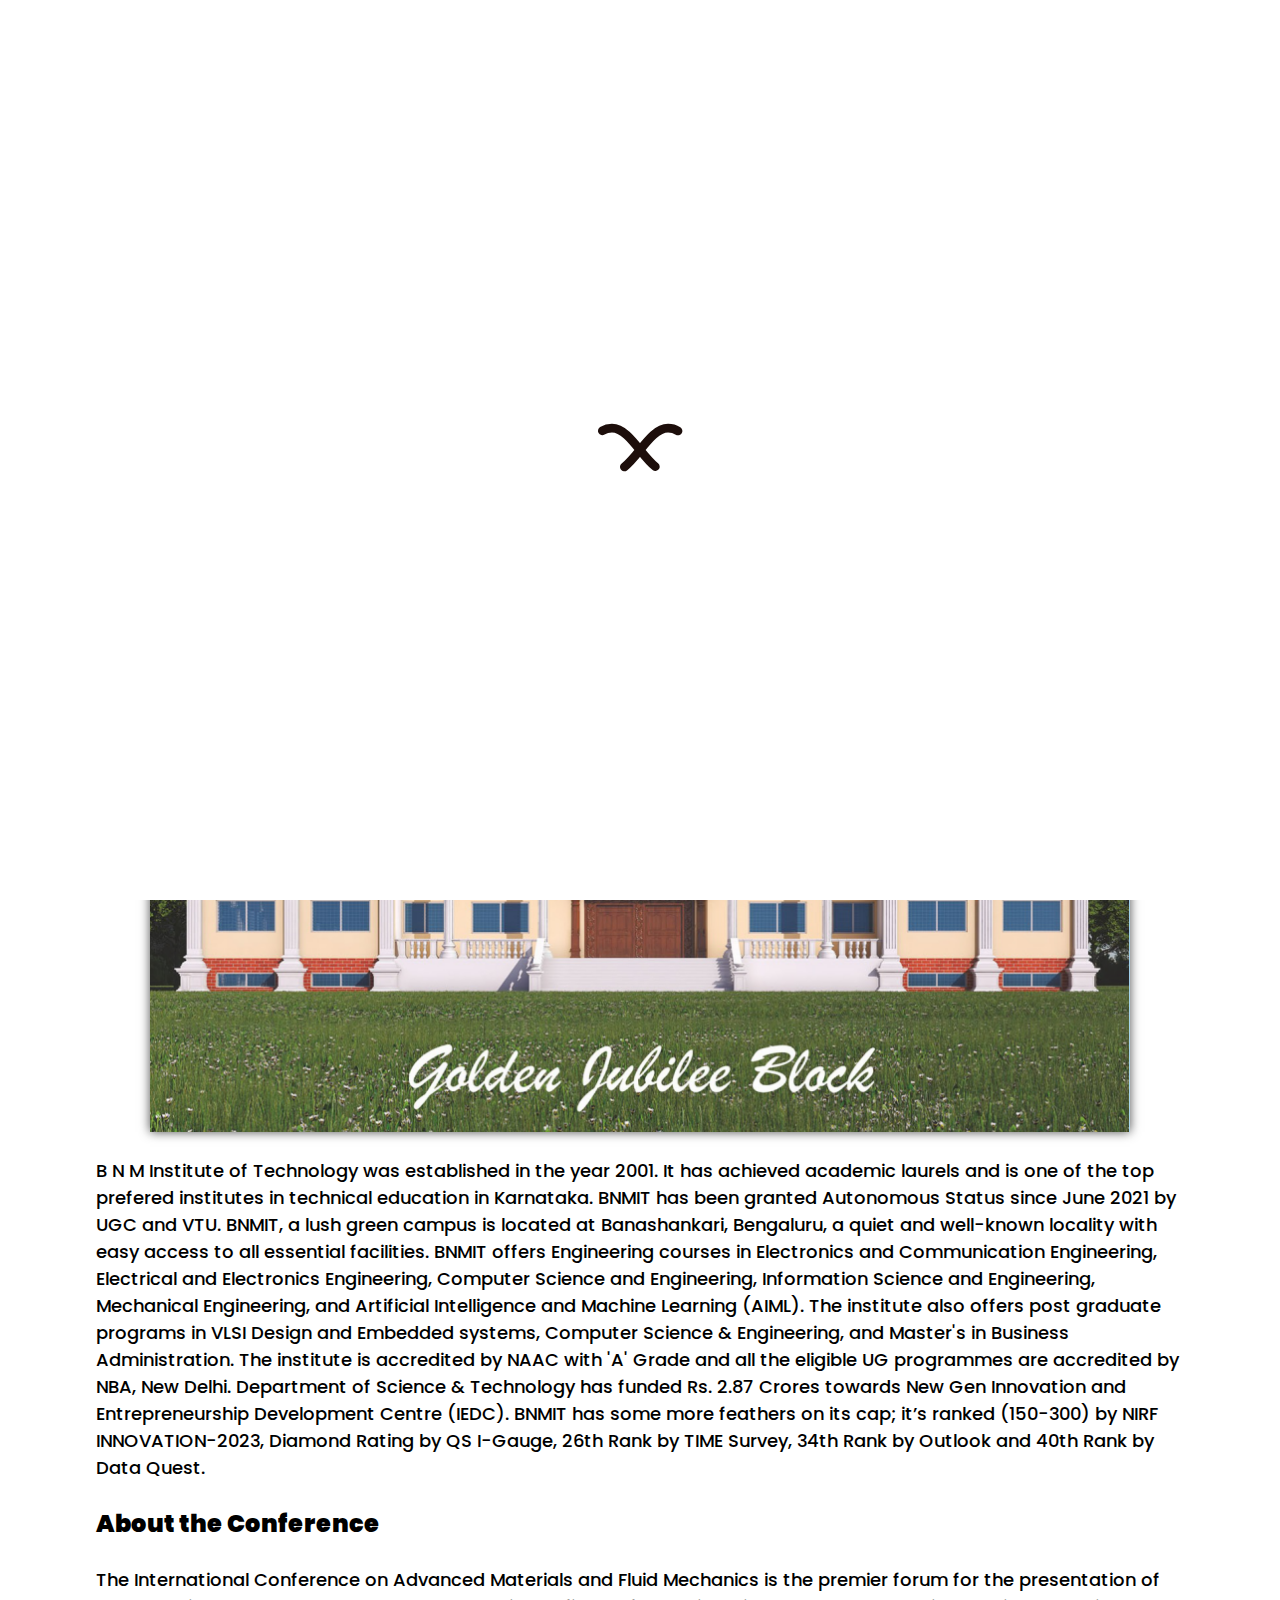
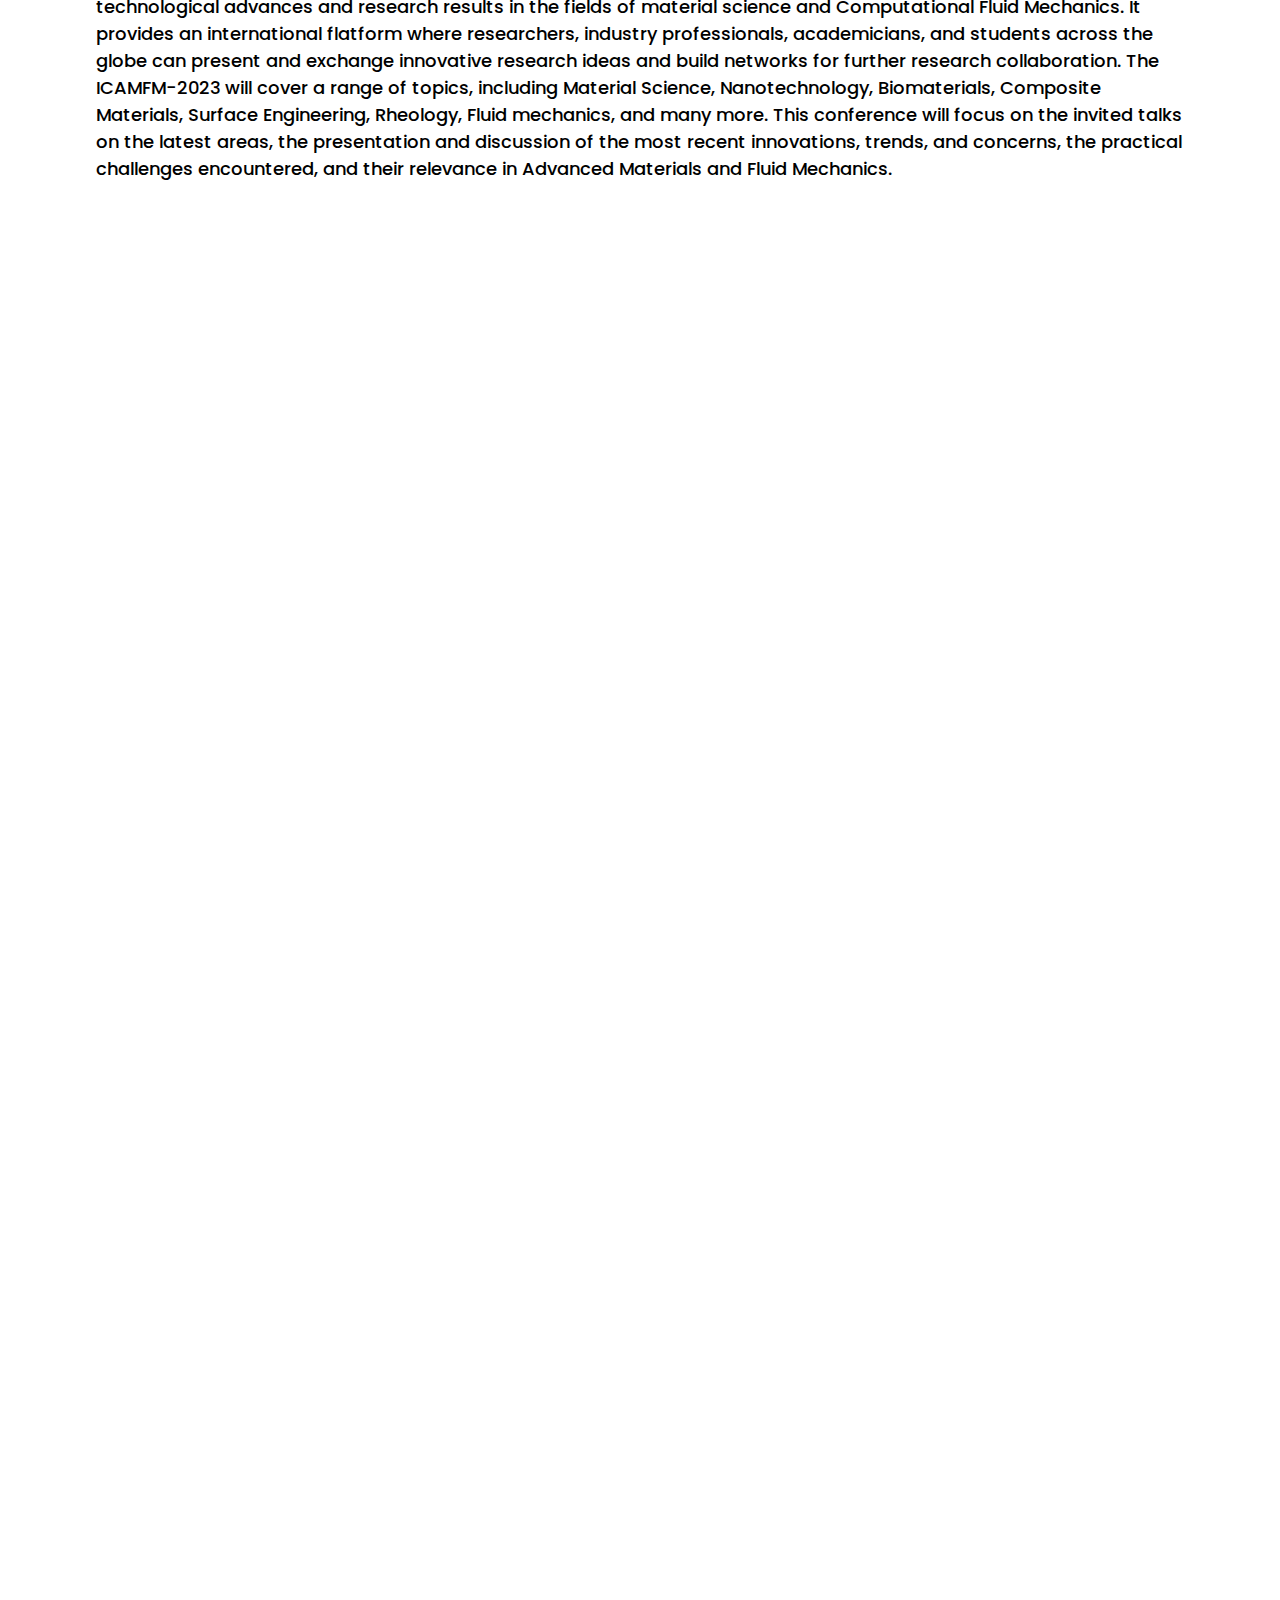
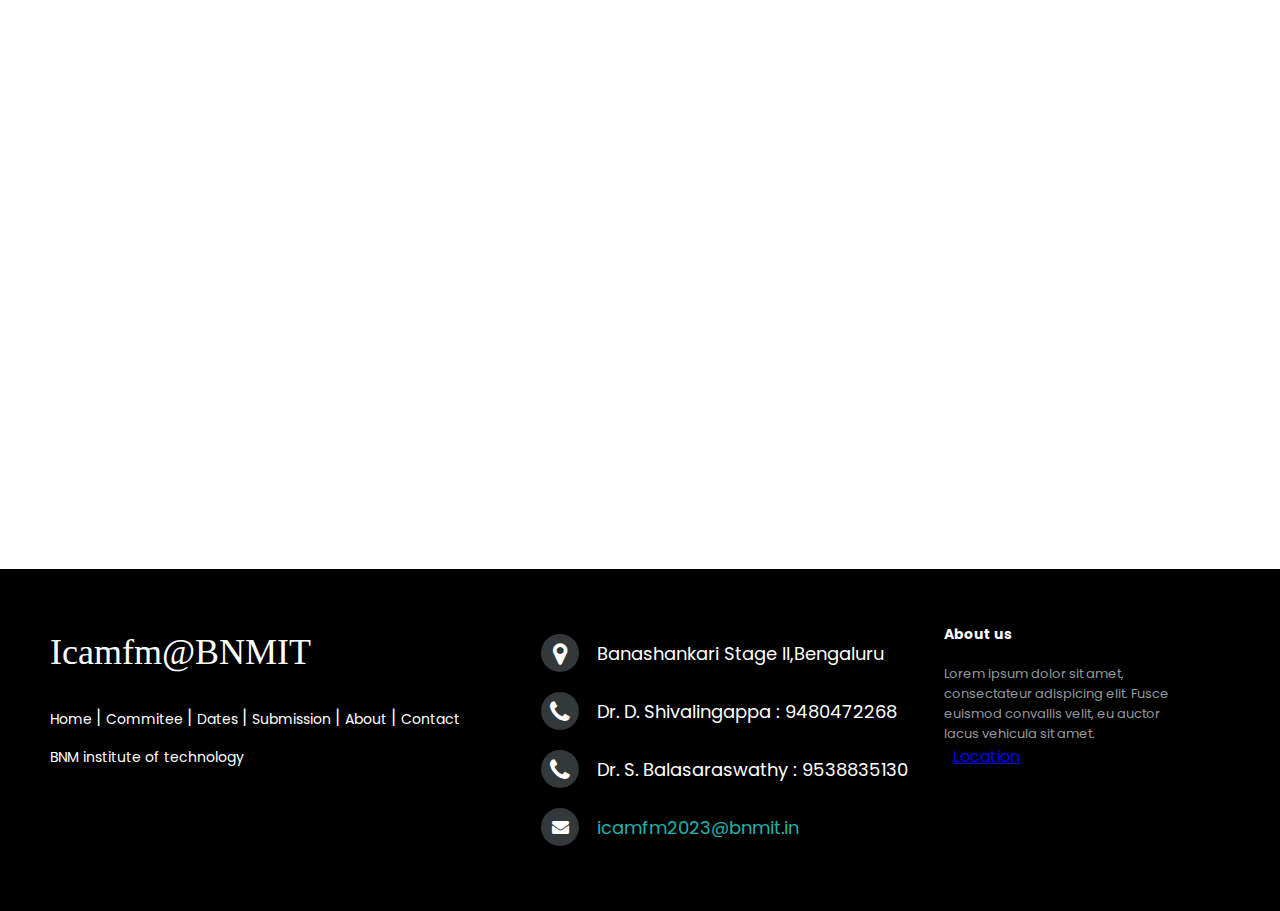
==== commit ed4ee032: "Added Scroll to top button" ====
--- a/about.html
+++ b/about.html
@@ -111,6 +111,7 @@
 
 
     </section>
+    <button onclick="topFunction()" id="myBtn" title="Go to top">Scroll to top</button>
     <footer class="footer-distributed">
         <div class="footer-left">
             <h3>Icamfm@BNMIT<span></span></h3>
--- a/css/callforpaper.css
+++ b/css/callforpaper.css
@@ -726,3 +726,24 @@
     stroke-dashoffset: -150;
   }
 }
+
+
+#myBtn {
+  display: none; 
+  position: fixed; 
+  bottom: 20px; 
+  right: 30px; 
+  z-index: 99; 
+  border: none; 
+  outline: none; 
+  background-color: rgb(0, 126, 180); 
+  color: white; 
+  cursor: pointer; 
+  padding: 20px; 
+  border-radius: 100px; 
+  font-size: 10px; 
+}
+
+#myBtn:hover {
+  background-color: #555; 
+}--- a/css/index.css
+++ b/css/index.css
@@ -795,3 +795,25 @@
     stroke-dashoffset: -150;
   }
 }
+
+
+
+#myBtn {
+  display: none; 
+  position: fixed; 
+  bottom: 20px; 
+  right: 30px; 
+  z-index: 99; 
+  border: none; 
+  outline: none; 
+  background-color: rgb(0, 126, 180); 
+  color: white; 
+  cursor: pointer; 
+  padding: 20px; 
+  border-radius: 100px; 
+  font-size: 10px; 
+}
+
+#myBtn:hover {
+  background-color: #555; 
+}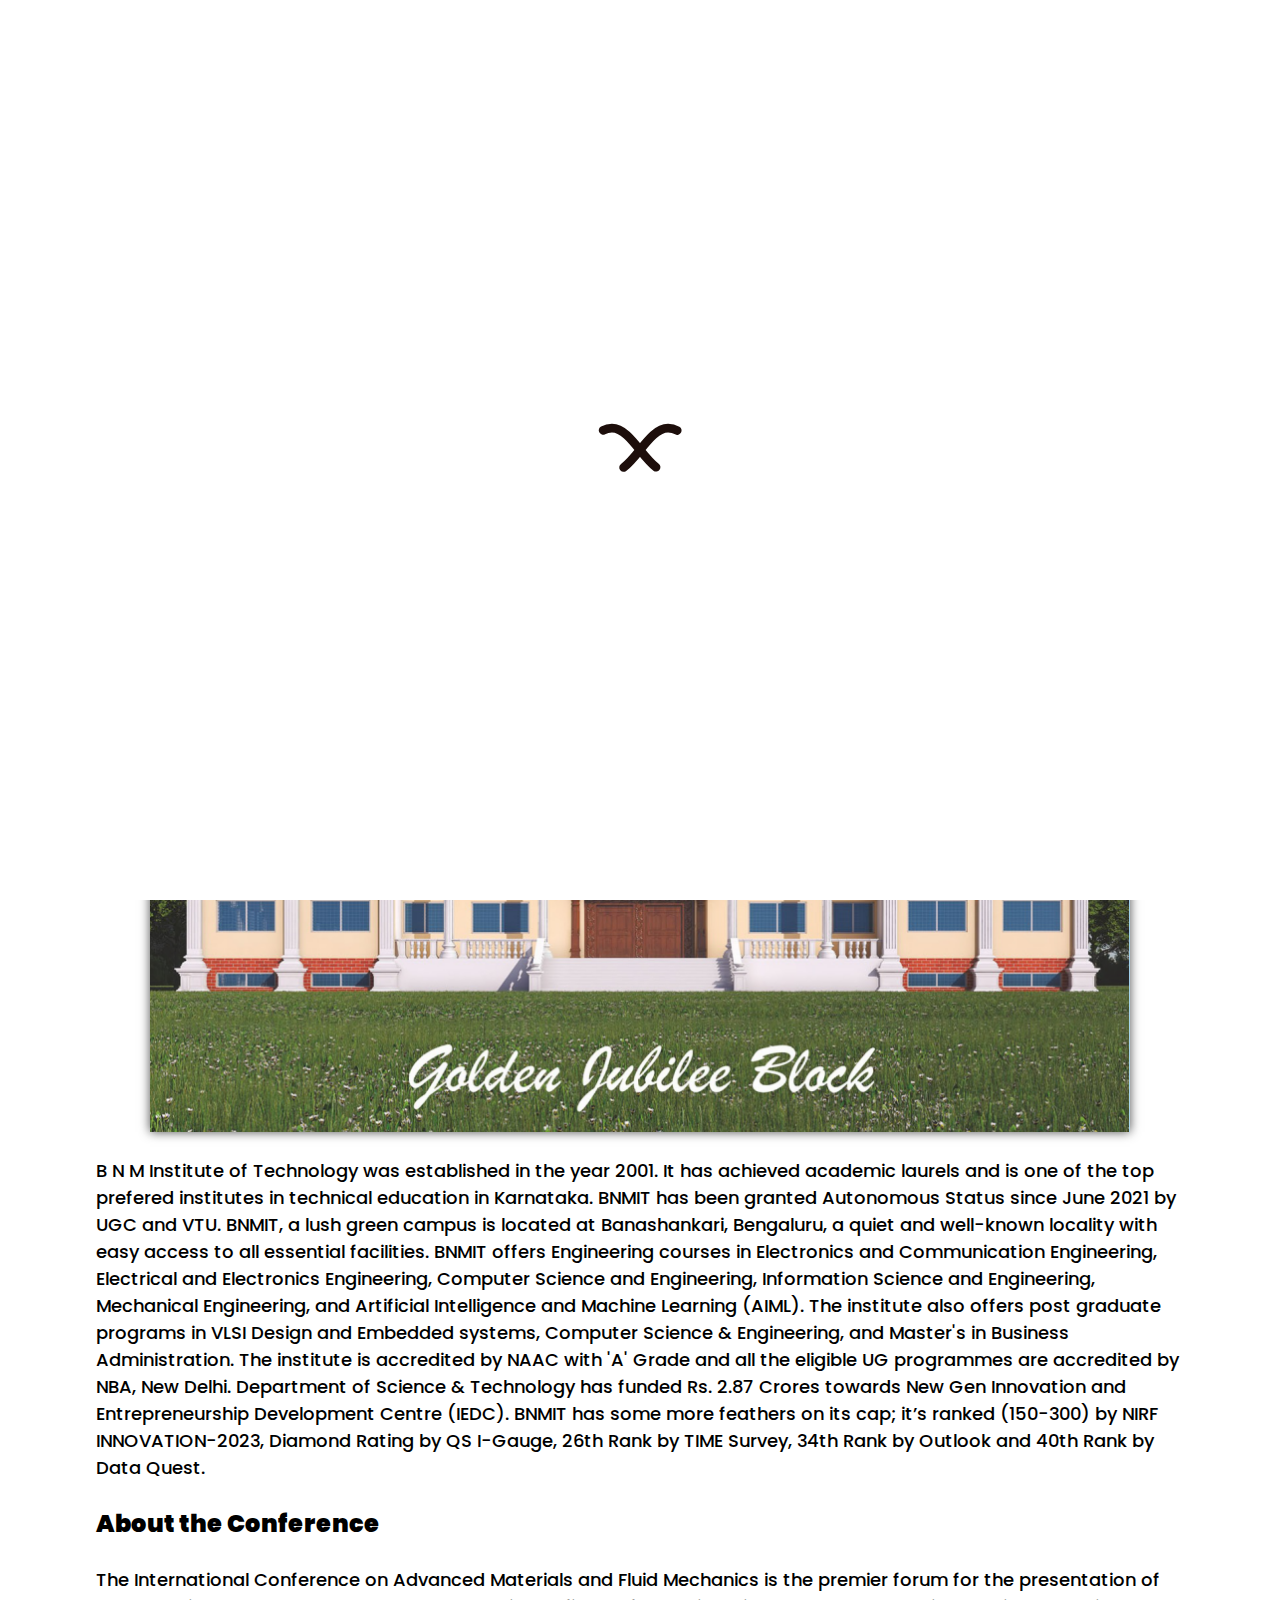
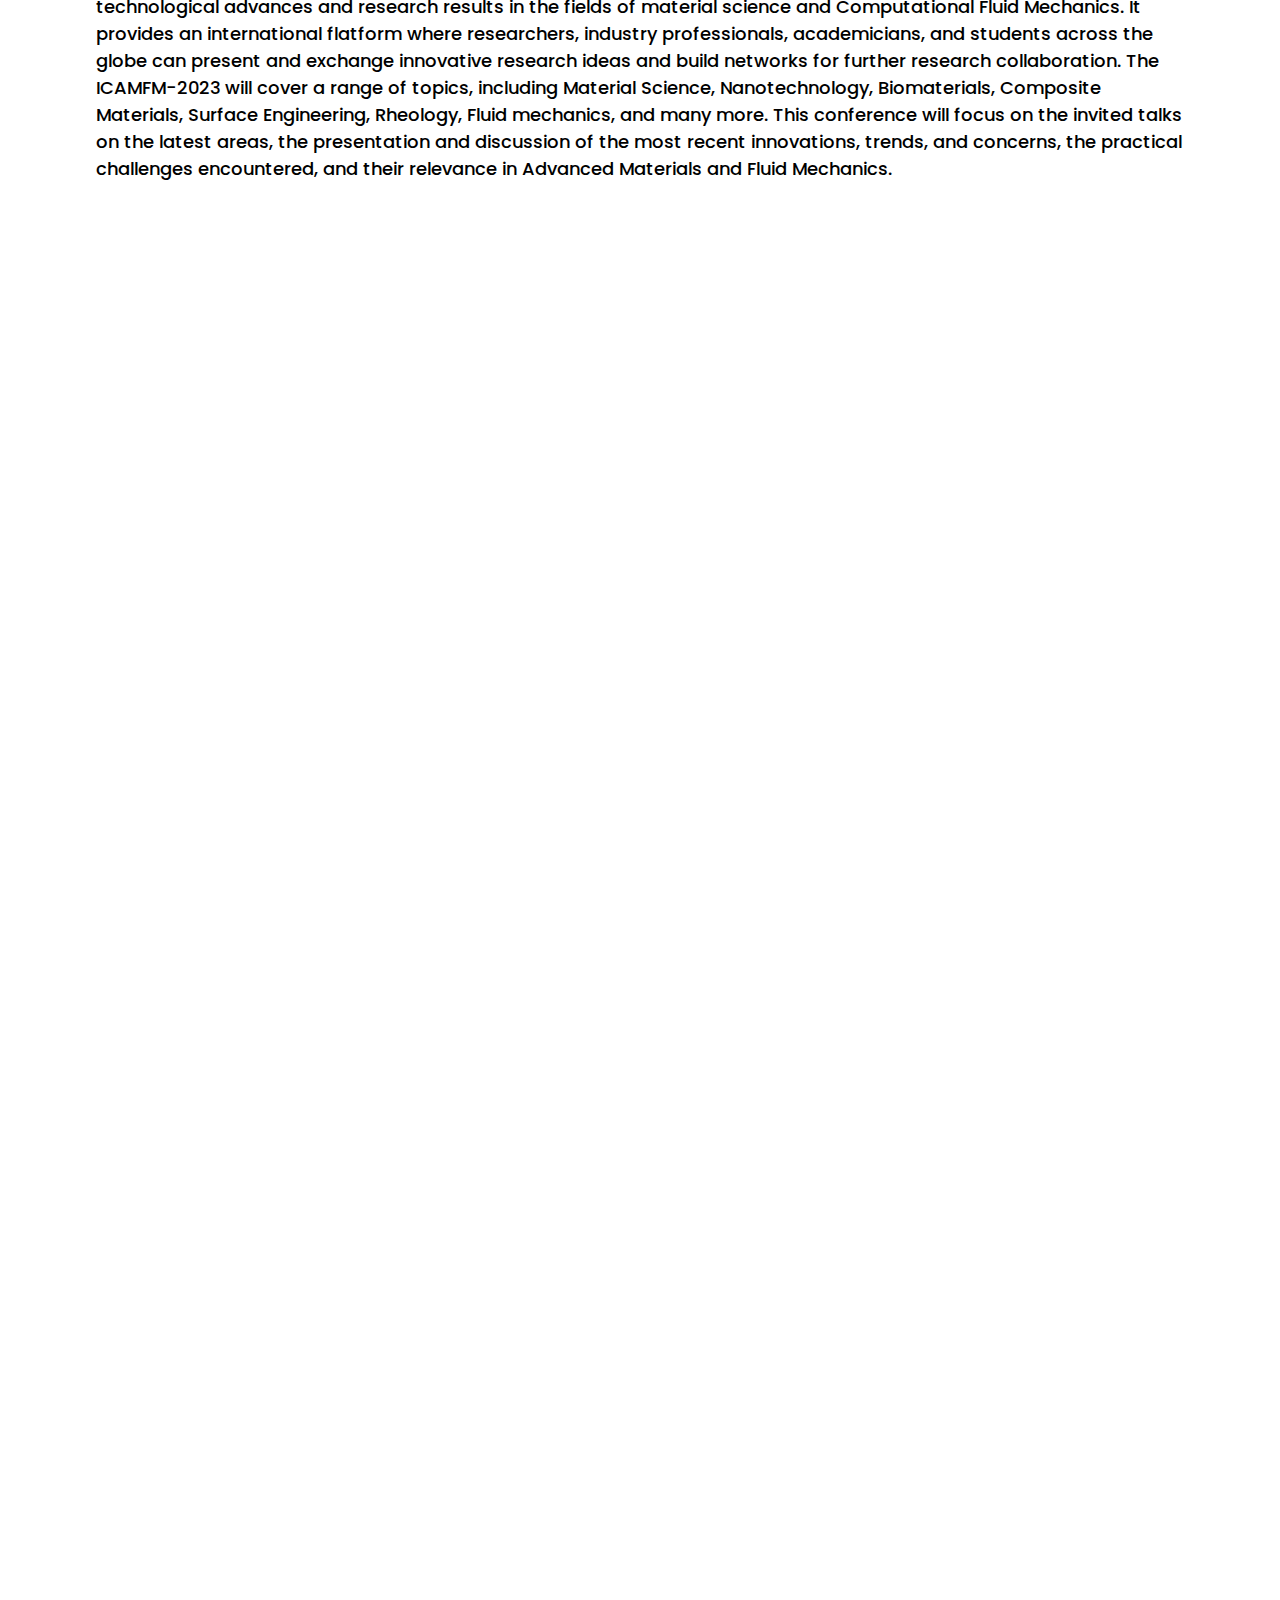
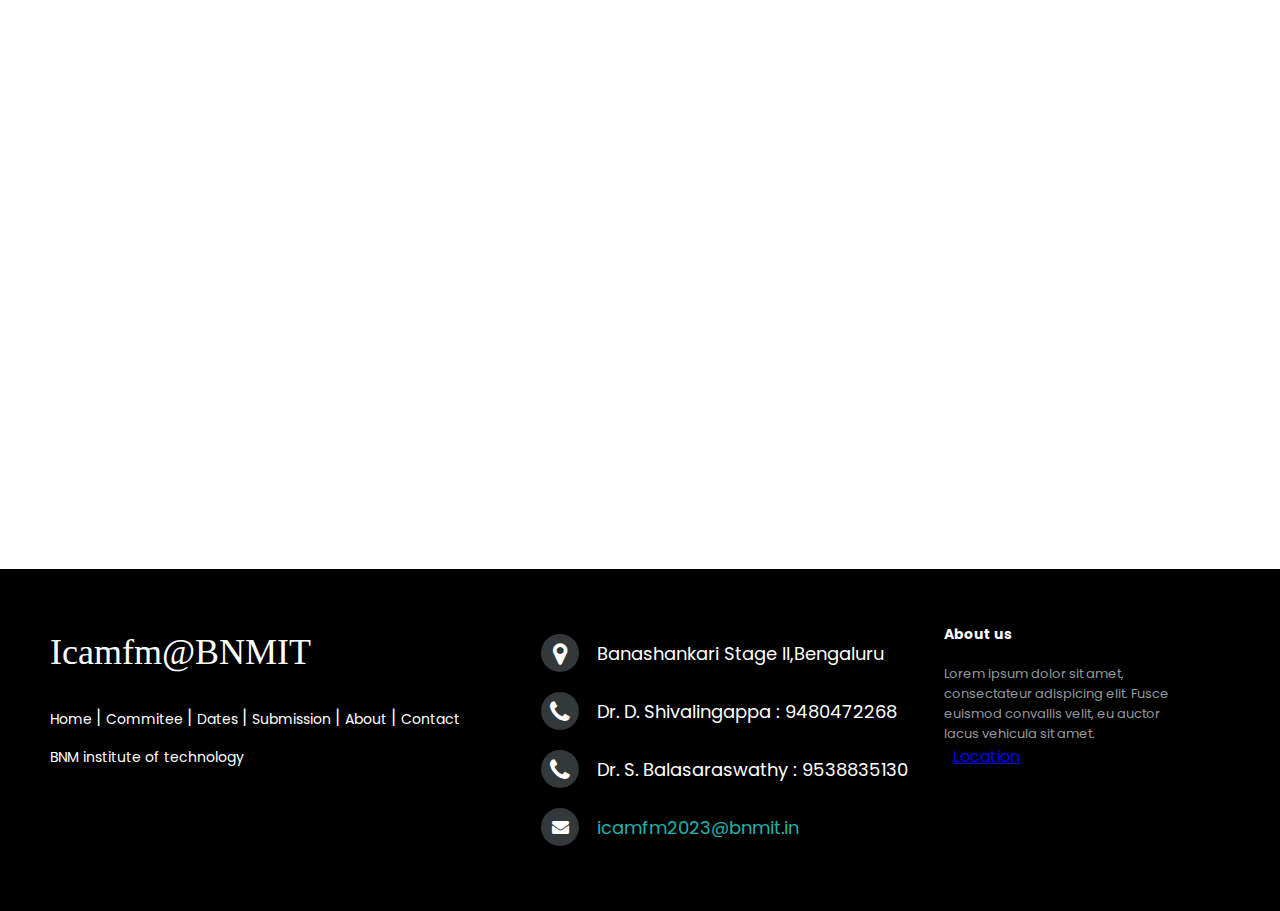
==== commit d67dbbd5: "Fixed Scroll to Top button" ====
--- a/about.html
+++ b/about.html
@@ -172,7 +172,7 @@
         <script src="https://cdn.jsdelivr.net/npm/@popperjs/core@2.11.8/dist/umd/popper.min.js"
             integrity="sha384-I7E8VVD/ismYTF4hNIPjVp/Zjvgyol6VFvRkX/vR+Vc4jQkC+hVqc2pM8ODewa9r" crossorigin="anonymous">
         </script>
-
+    <script src="about.js"></script>
 </body>
 
 </html>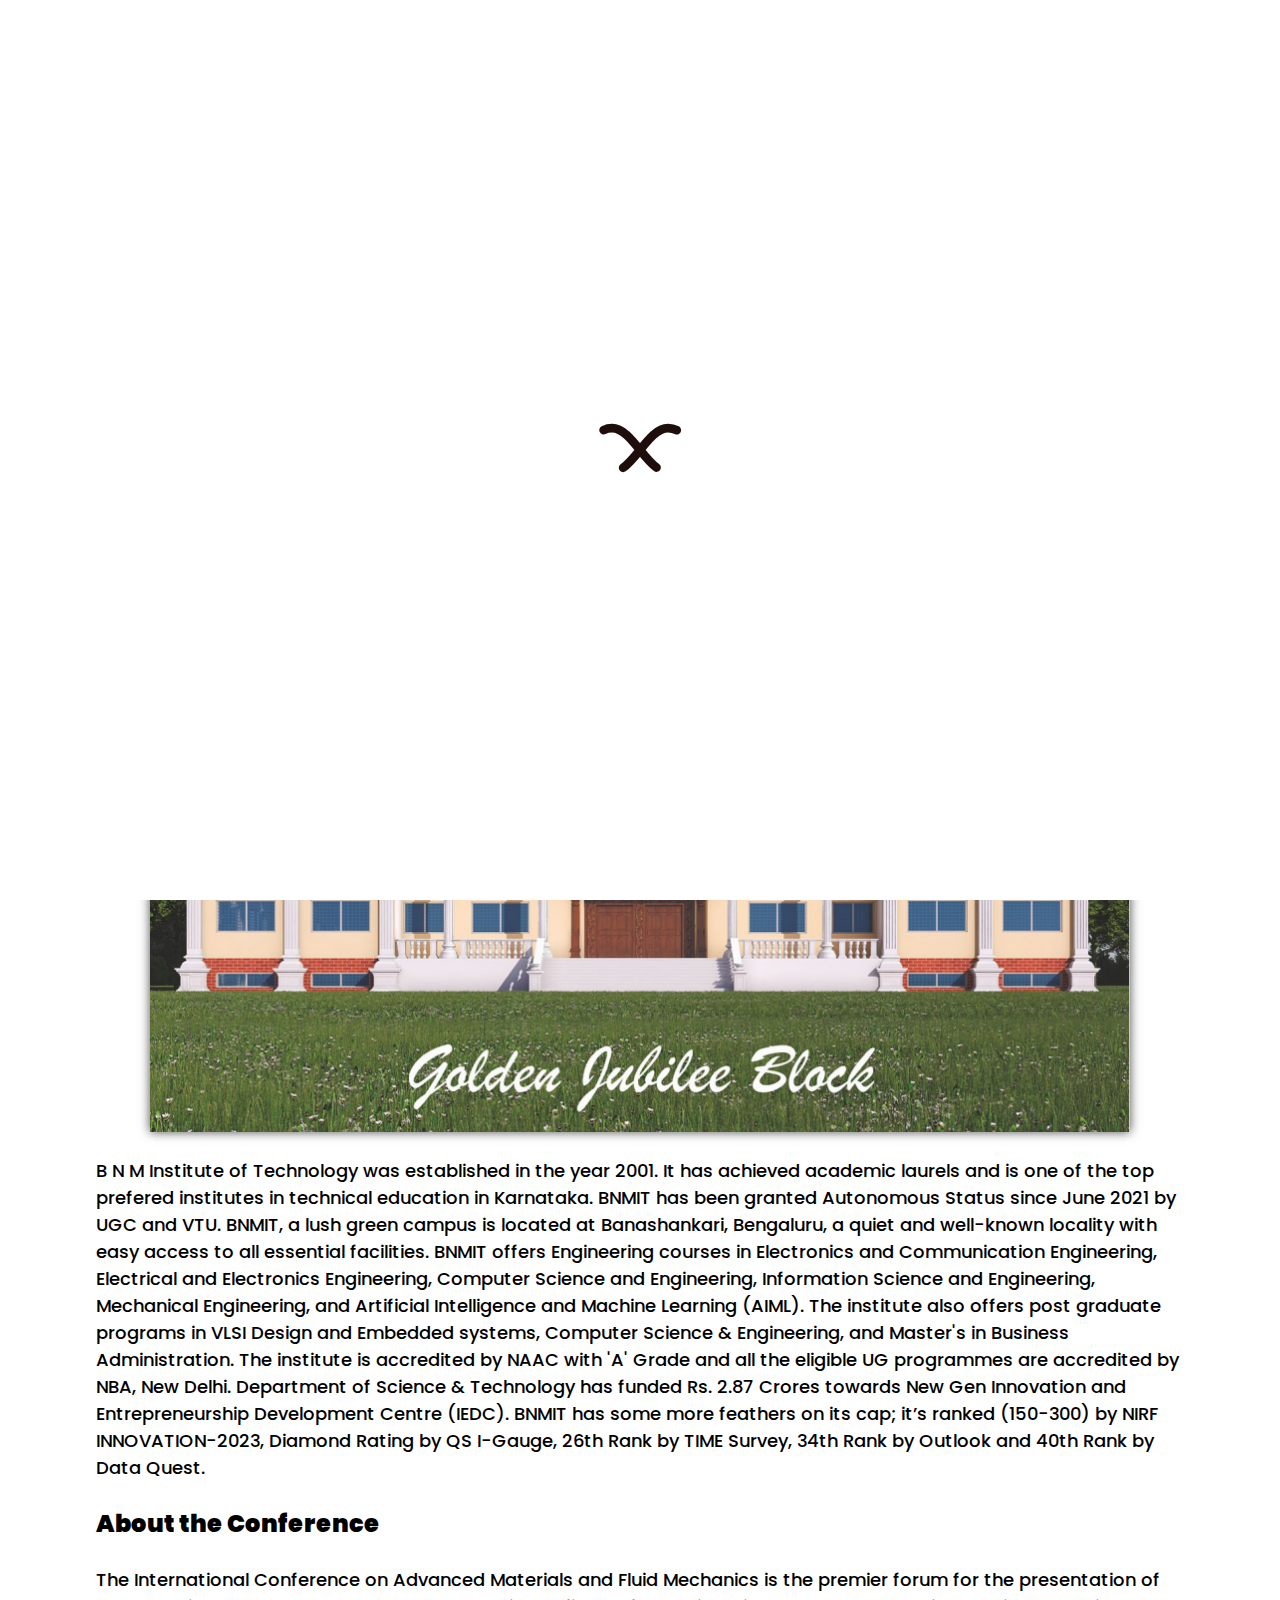
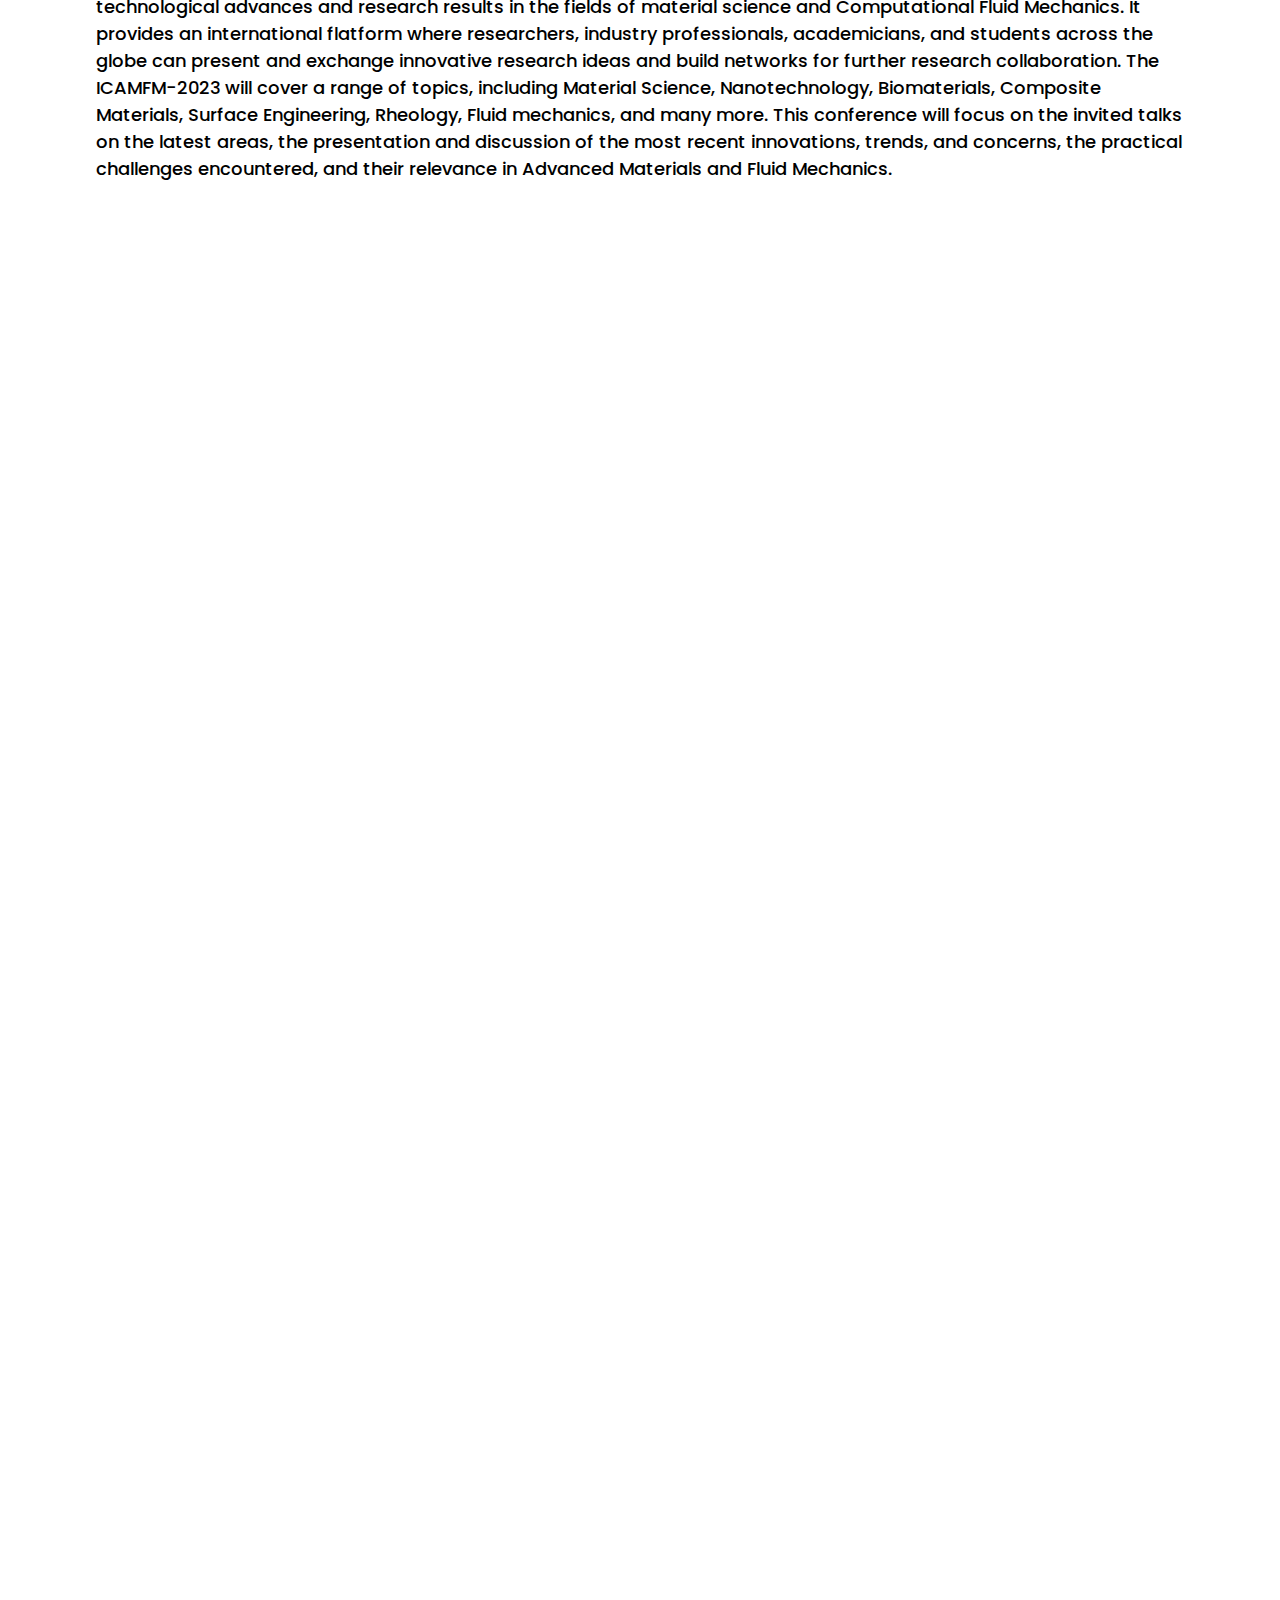
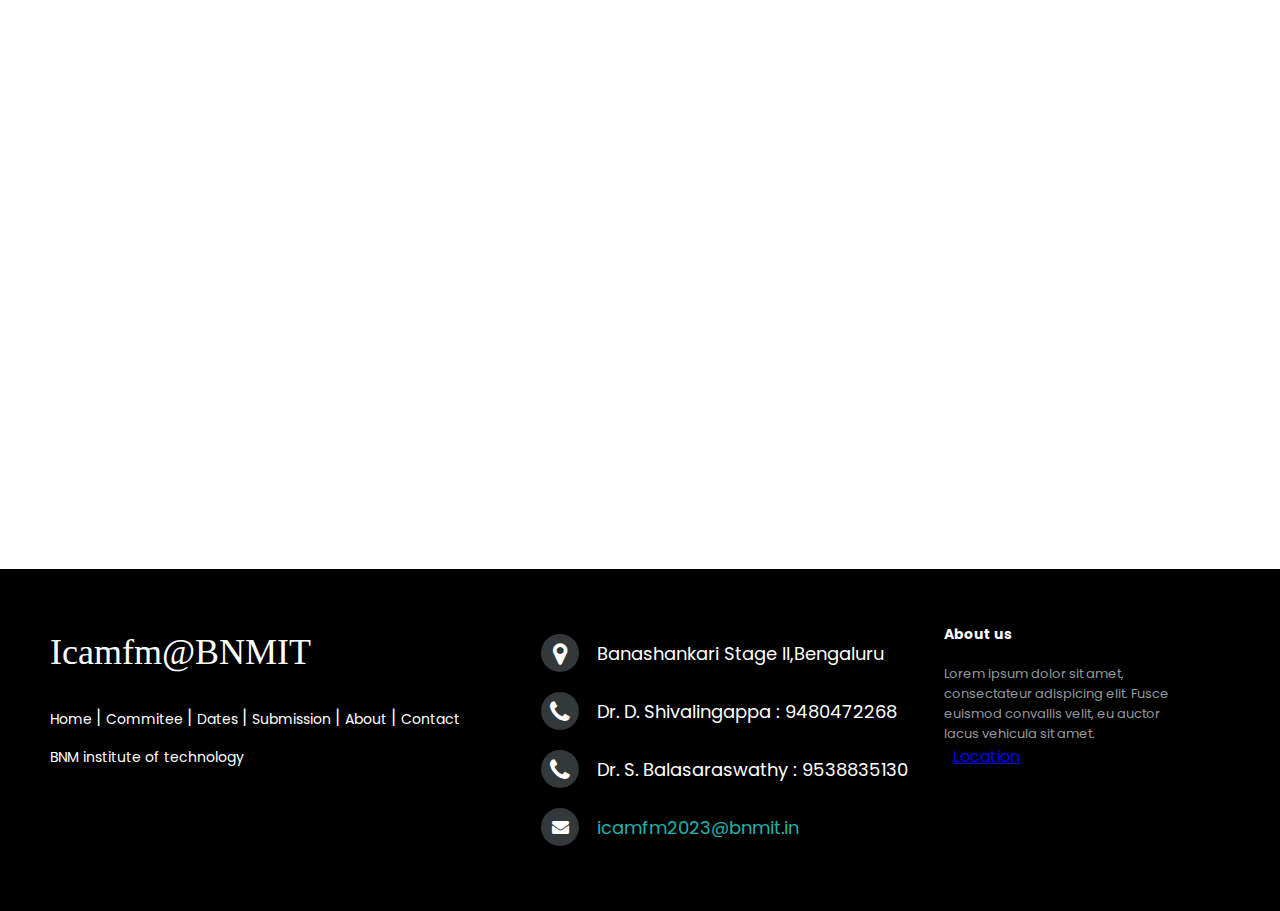
==== commit 37c5f013: "Added Important Dates" ====
--- a/about.html
+++ b/about.html
@@ -34,7 +34,7 @@
                 <div class="menu">
                     <li><a href="index.html">Home</a></li>
                     <li><a href="index.html#Commitee">Commitee</a></li>
-                    <li><a href="#">Dates</a></li>
+                    <li><a href="index.html#Dates">Dates</a></li>
                     <li><a href="call-for-papers.html">Submission</a></li>
                     <li><a href="#">About</a></li>
                 </div>
@@ -121,7 +121,7 @@
 
                 <a href="index.html#Commitee">Commitee</a>
 
-                <a href="#">Dates</a>
+                <a href="index.html#Dates">Dates</a>
 
                 <a href="call-for-papers.html">Submission</a>
 
--- a/css/index.css
+++ b/css/index.css
@@ -816,4 +816,64 @@
 
 #myBtn:hover {
   background-color: #555; 
+}
+
+
+
+
+
+
+.cardd {
+  border-radius: 10px;
+  filter: drop-shadow(0 5px 10px 0 #960a0a);
+  width: 60%;
+  height: 200px;
+  background-color: #8fd7de;
+  padding: 20px;
+  position: relative;
+  z-index: 0;
+  overflow: hidden;
+  transition: 0.6s ease-in;
+  align-items: center;
+  margin-left: 20%;
+  margin-bottom: 10%;
+}
+
+.cardd::before {
+  content: "";
+  position: absolute;
+  z-index: -1;
+  top: -15px;
+  right: -15px;
+  background: #00cbef;
+  height:330px;
+  width: 25px;
+  border-radius: 32px;
+  transform: scale(1);
+  transform-origin: 50% 50%;
+  transition: transform 0.25s ease-out;
+}
+
+.cardd:hover::before{
+    transition-delay:0.2s ;
+
+  transform: scale(80);
+}
+
+.cardd:hover{
+    color: #ff0000;
+
+}
+
+.cardd p{
+    padding: 10px 0;
+}
+
+
+
+.Dates-text h1 {
+  font-size: 2.5rem;
+  font-family: "Montserrat", sans-serif;
+  font-weight: 900 !important;
+  text-align: center;
 }